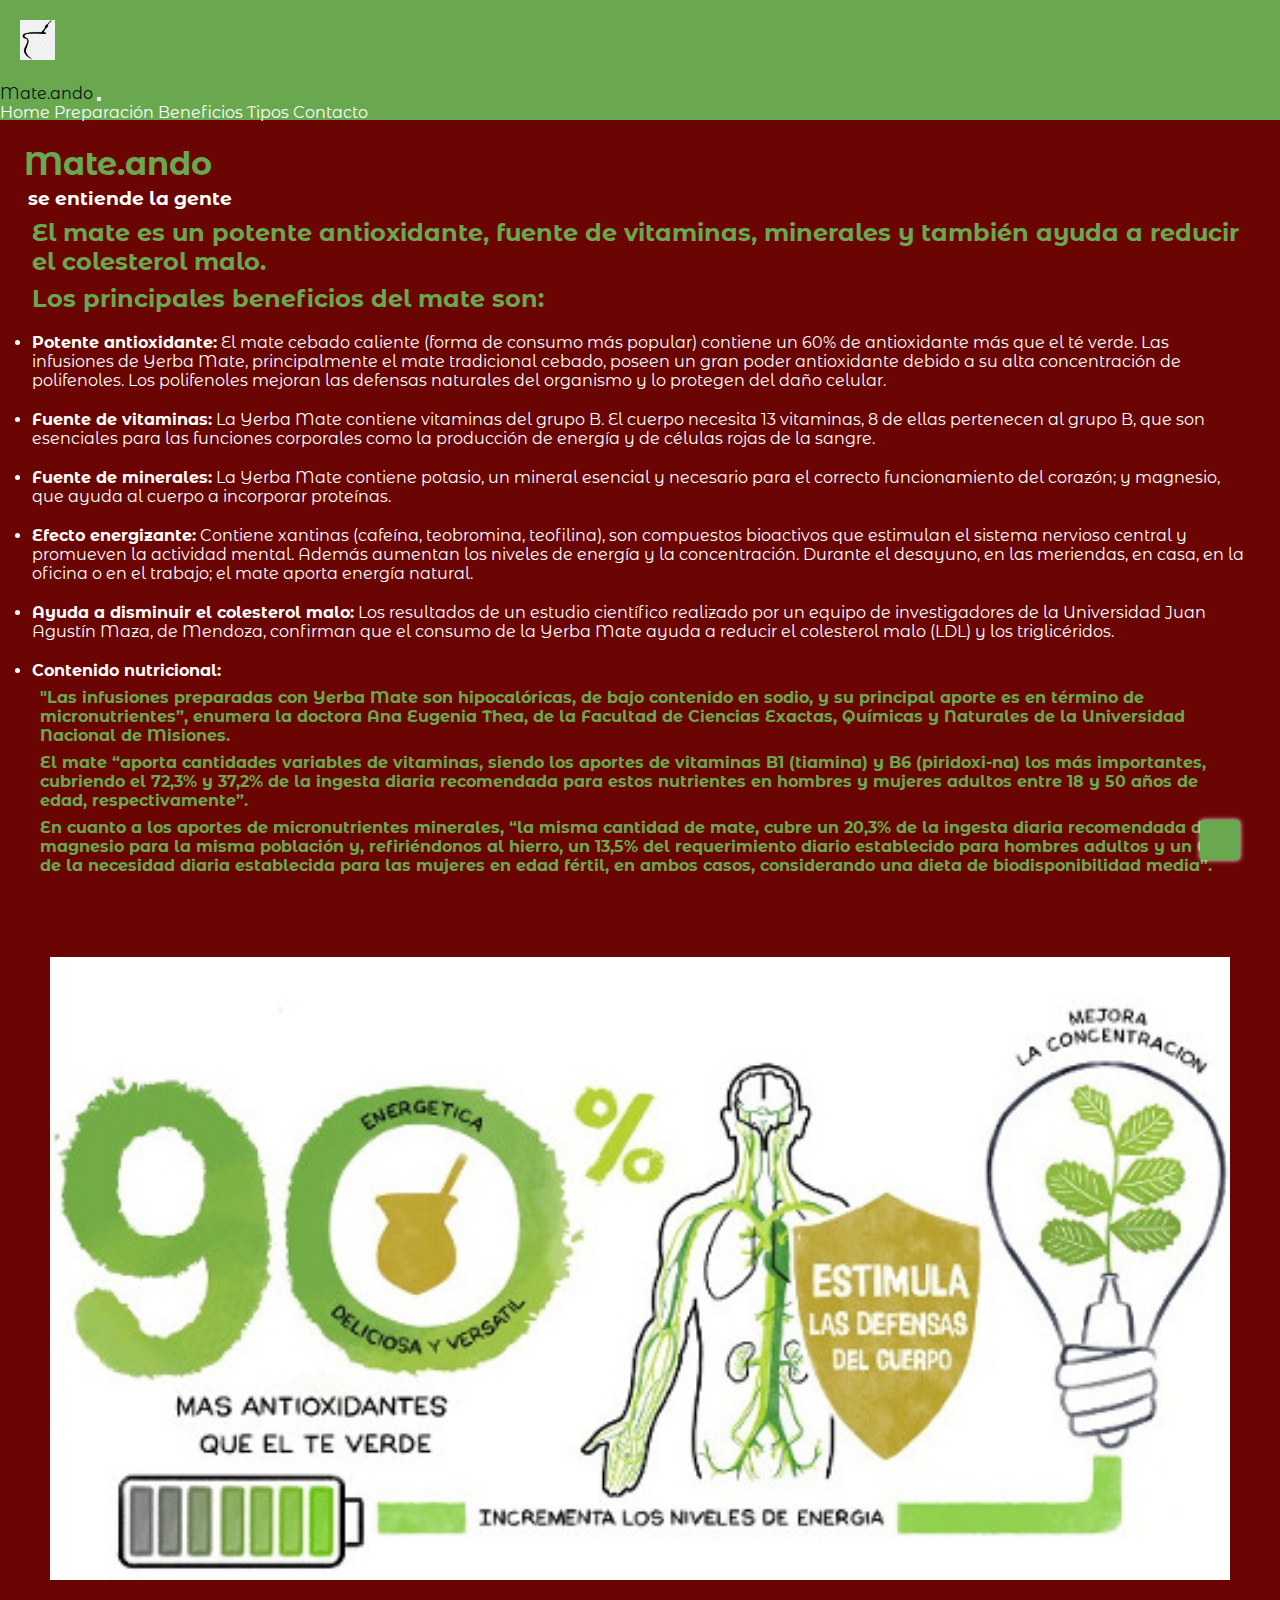
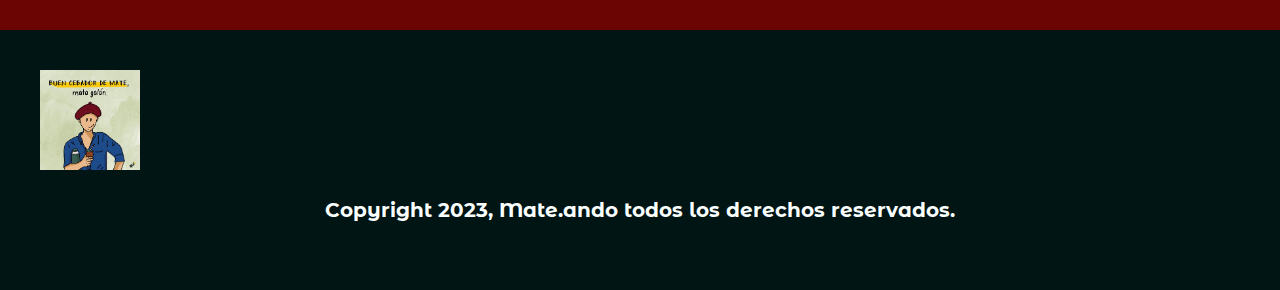
==== Page/beneficios.html @ 3c34174a "subiendo el  bs arreglado con sus links" ====
<!DOCTYPE html>
<html lang="es">

<head>
    <meta charset="UTF-8">
    <meta name="viewport" content="width=device-width, initial-scale=1.0">
    <title>Beneficios</title>
    <link rel="shortcut icon" href="multimdia/iconomate.png" type="image/x-icon">
    <link rel="stylesheet" href="https://cdnjs.cloudflare.com/ajax/libs/font-awesome/6.4.0/css/all.min.css"
        integrity="sha512-iecdLmaskl7CVkqkXNQ/ZH/XLlvWZOJyj7Yy7tcenmpD1ypASozpmT/E0iPtmFIB46ZmdtAc9eNBvH0H/ZpiBw=="
        crossorigin="anonymous" referrerpolicy="no-referrer" />
    <link rel="preconnect" href="https://fonts.googleapis.com">
    <link rel="preconnect" href="https://fonts.gstatic.com" crossorigin>
    <link href="https://fonts.googleapis.com/css2?family=Genos:ital,wght@1,600&family=Montserrat+Alternates:ital,wght@0,400;0,500;0,600;1,800&display=swap"
        rel="stylesheet">
        <!-- bs inicia-->
    <link rel="stylesheet" href="https://cdn.jsdelivr.net/npm/bootstrap@4.6.2/dist/css/bootstrap.min.css"
    integrity="sha384-xOolHFLEh07PJGoPkLv1IbcEPTNtaed2xpHsD9ESMhqIYd0nLMwNLD69Npy4HI+N" crossorigin="anonymous">
        <!-- bs fin-->
    <link rel="stylesheet" href="../estilos.css">
</head>

<body>
    <header>
        <nav class="navbar navbar-expand-md navbar-dark">
            <!-- Brand -->
            <a class="navbar-brand" href="#">
                <aside>
                    <img src="../multimdia/iconomate.png" alt="dibujo de mate abstracto">
                </aside>
                <span>Mate.ando</span>
            </a>
            <!-- Toggler/collapsibe Button -->
            <button class="navbar-toggler" type="button" data-toggle="collapse" data-target="#collapsibleNavbar">
                <span class="navbar-toggler-icon"></span>
            </button>
            <!-- Navbar links -->
            <div class="collapse navbar-collapse d-flex justify-content-end" id="collapsibleNavbar ">
                <ul class="navbar-nav">
                    <li class="nav-item">
                        <a class="nav-link" href="../index.html">Home</a>
                    </li>
                    <li class="nav-item">
                        <a class="nav-link" href="./preparacion.html">Preparación</a>
                    </li>
                    <li class="nav-item">
                        <a class="nav-link" href="#">Beneficios</a>
                    </li>
                    <li class="nav-item">
                        <a class="nav-link" href="./tiposdeyerbas.html">Tipos</a>
                    </li>
                    <li class="nav-item">
                        <a class="nav-link" href="./contacto.html">Contacto</a>
                    </li>
                </ul>
            </div>
        </nav>
    </header>
    <main>
        <div class="call">
            <h1>Mate.ando</h1>
            <h3>se entiende la gente</h3>
            <div class="consejos">
                <p>El mate es un potente antioxidante, fuente de vitaminas, minerales y también ayuda a reducir el
                    colesterol malo.</p>
                <p>Los principales beneficios del mate son:</p>
            </div>
            <ul>
                <li> <span>Potente antioxidante:</span>
                    El mate cebado caliente (forma de consumo más popular) contiene un 60% de antioxidante más que el té
                    verde.
                    Las infusiones de Yerba Mate, principalmente el mate tradicional cebado, poseen un gran poder
                    antioxidante debido a su alta concentración de polifenoles.
                    Los polifenoles mejoran las defensas naturales del organismo y lo protegen del daño celular.</li>
                <li><span>Fuente de vitaminas:</span>
                    La Yerba Mate contiene vitaminas del grupo B.
                    El cuerpo necesita 13 vitaminas, 8 de ellas pertenecen al grupo B, que son esenciales para las
                    funciones corporales como la producción de energía y de células rojas de la sangre.</li>
                <li><span>Fuente de minerales:</span>
                    La Yerba Mate contiene potasio, un mineral esencial y necesario para el correcto funcionamiento del
                    corazón; y magnesio, que ayuda al cuerpo a incorporar proteínas.</li>
                <li><span>Efecto energizante:</span>
                    Contiene xantinas (cafeína, teobromina, teofilina), son compuestos bioactivos que estimulan el
                    sistema nervioso central y promueven la actividad mental. Además aumentan los niveles de energía y
                    la concentración.
                    Durante el desayuno, en las meriendas, en casa, en la oficina o en el trabajo; el mate aporta
                    energía natural.</li>
                <li><span>Ayuda a disminuir el colesterol malo:</span>
                    Los resultados de un estudio científico realizado por un equipo de investigadores de la Universidad
                    Juan Agustín Maza, de Mendoza, confirman que el consumo de la Yerba Mate ayuda a reducir el
                    colesterol malo (LDL) y los triglicéridos.</li>
                <li><span>Contenido nutricional:</span>
                    <p>"Las infusiones preparadas con Yerba Mate son hipocalóricas, de bajo contenido en sodio, y su
                        principal aporte es en término de micronutrientes”, enumera la doctora Ana Eugenia Thea, de la
                        Facultad de Ciencias Exactas, Químicas y Naturales de la Universidad Nacional de Misiones.</p>

                    <p>El mate “aporta cantidades variables de vitaminas, siendo los aportes de vitaminas B1 (tiamina) y
                        B6 (piridoxi-na) los más importantes, cubriendo el 72,3% y 37,2% de la ingesta diaria
                        recomendada para estos nutrientes en hombres y mujeres adultos entre 18 y 50 años de edad,
                        respectivamente”.</p>

                    <p>En cuanto a los aportes de micronutrientes minerales, “la misma cantidad de mate, cubre un 20,3%
                        de la ingesta diaria recomendada de magnesio para la misma población y, refiriéndonos al hierro,
                        un 13,5% del requerimiento diario establecido para hombres adultos y un 6,2% de la necesidad
                        diaria establecida para las mujeres en edad fértil, en ambos casos, considerando una dieta de
                        biodisponibilidad media”.</p>
                </li>
            </ul>
        </div>
        <img class="ben" src="../multimdia/beneficios-del-mate.jpeg" alt="">
    </main>
    <footer class="container-fluid">
        <div class="row">
            <div class="col-sm-12">
                <aside>
                    <img src="../multimdia/mateando1.jpg" alt=""><p>Copyright 2023, Mate.ando todos los derechos reservados.</p>
                <div class="redes">
                    <i class="fa-brands fa-facebook-f"></i>
                    <i class="fa-brands fa-instagram"></i>
                    <i class="fa-brands fa-twitter"></i>
                </div>
            </aside>
            </div>
        </div>
    </footer>
    <a href="#" class="subir">
        <i class="fa-solid fa-chevron-up"></i>
    </a>
    <script src="https://cdn.jsdelivr.net/npm/jquery@3.5.1/dist/jquery.slim.min.js"
    integrity="sha384-DfXdz2htPH0lsSSs5nCTpuj/zy4C+OGpamoFVy38MVBnE+IbbVYUew+OrCXaRkfj"
    crossorigin="anonymous"></script>
    <script src="https://cdn.jsdelivr.net/npm/popper.js@1.16.1/dist/umd/popper.min.js"
    integrity="sha384-9/reFTGAW83EW2RDu2S0VKaIzap3H66lZH81PoYlFhbGU+6BZp6G7niu735Sk7lN"
    crossorigin="anonymous"></script>
    <script src="https://cdn.jsdelivr.net/npm/bootstrap@4.6.2/dist/js/bootstrap.min.js"
    integrity="sha384-+sLIOodYLS7CIrQpBjl+C7nPvqq+FbNUBDunl/OZv93DB7Ln/533i8e/mZXLi/P+"
    crossorigin="anonymous"></script>
</body>

</html>
---- estilos.css ----
*{
    margin: 0;
    padding: 0;
    box-sizing: border-box;
    font-family: 'Montserrat Alternates', sans-serif;
}
html{
    scroll-behavior: smooth;
}

header{
    height: 120px;
    background-color: #6aa84f;
    
}

nav aside img{
    height: 80px;
    padding: 20px;
    width: auto;
    background-color: #6aa84f;
    color:#6aa84f;
}

.logo{
    float: left;
    font-weight: bold;
    color: #001514;
    font-size: 32px;
}

.logo span{
    color: #fbfffe;
}

.navbar{
    float: all;
    height: 120px;
    background-color: #6aa84f;
}

.navbar ul{
    list-style: none;
}

.navbar ul li{
    display: inline-block;
}

.navbar a{
    text-decoration: none;
    color: #fbfffe;
    font-size: 16px;
}

.navbar a:hover{
    color: #001514 !important;
}

.nav-link{
    color: #fbfffe !important;
}

main{
    background-color: #6b0504;
    display: flex;
    flex-direction: column;
    
}


h2{
    background-color: rgb(107, 5, 0.2);
    color: #6aa84f;
    text-align: center;
    padding: 20px;
    margin-bottom: 0;
    font-size: bolder;
}

.nright{
    background-color: rgb(107, 5, 0.2);
    color: #fbfffe;
    font-size: 20px;
    text-align: center;
    height:auto;
        
}

.nleft{
    background-color: #fbfffe;
    image-resolution: 50%;
}

.p1nleft{
    background-image: url(multimdia/prepararmate_1.png);
    background-repeat: no-repeat;
    background-position: center;
    background-size: 50%;
    padding: 0;
}
.p2nleft{
    background-image: url(multimdia/prepararmate_2.png);
    background-repeat: no-repeat;
    background-position: center;
    background-size: 50%;
}
.p3nleft{
    background-image: url(multimdia/prepararmate_3.png);
    background-repeat: no-repeat;
    background-position: center;
    background-size: 50%;
    padding: 0;
}
.p4nleft{
    background-image: url(multimdia/prepararmate_4.png);
    background-repeat: no-repeat;
    background-position: center;
    background-size: 50%;
    padding: 0;
}
.p5nleft{
    background-image: url(multimdia/prepararmate_5.png);
    background-repeat: no-repeat;
    background-position: center;
    background-size: 50%;
    padding: 0;
}
.p6nleft{
    background-image: url(multimdia/prepararmate_6.png);
    background-repeat: no-repeat;
    background-position: center;
    background-size: 50%;
    padding: 0;
}

.video{
    width: auto;
    height: auto;
    border: none !important;
    background: #fff !important;
    padding: .9em!important;
    margin: 2%!important;
    align-content: center;
    
}

.ben{
    align-items: center;
    max-width: 100%;
    height: 20%;
    display: block;
    justify-content: center;
    text-align: center;
    margin: 50px;
}

.call{
    width: 100%;
    color: #fbfffe;
    padding: 24px;
}

h1{
    color: #6aa84f;
    bottom: 10px;
}

h3{
    margin: 4px;
    color: #fbfffe;
}

.consejos{
    font-size: 24px;
}

.consejos h2{
    text-align: center;
    margin: 24px;
}

p{
    margin: 8px;
    color: #6aa84f;
    font-weight: bold;
}

.call ol li{
    margin: 8px;
    font-style: italic;
}

.call img{
    width: 75%;
    margin: 20px;
    display: block;
    border-radius: 4px;
}

.call ul li{
    margin: 8px;
    text-size-adjust: 10px;
    margin-top: 20px;
}

.call ul li span{
    font-weight: bold;
}
.sub1{
    color: #6aa84f;
    background-color: #6b0504;
    text-align: center;
    padding-bottom: 20px;
    
}



section h2{
    font-weight: bold;
    text-align: center;
    color: #fbfffe;
    margin: 24px;
}
section ul{
    color: #fbfffe;
    margin: 40px;
    
}

section ul li{
    margin: 16px;
    width: 150%;
    padding: 4px;
}
section ul li span{
    font-weight: bold;
}

form{
    max-width: 400px;
    margin: 20% auto;
}

label{
    display: block;
    margin-top: 10px;
    font-weight: bold;
}

input[type="text"],

input[type="email"],

textarea{
    width: 60%;
    padding: 8px;
    margin-top: 5px;
    margin-bottom: 10px;
    border: 1px solid #001514;
    border-radius: 4px;
}

input[type="submit"]{
    display: block;
    width: 80%;
    padding: 10px;
    background-color: #001514;
    color: #fbfffe;
    border: none;
    border-radius: 4px;
    cursor: pointer;
}

input[type="submit"] {
    background-color: #001514;
    
}

.required{
    color: #6b0504;
}

footer{
    background-color: #001514;
    color: #fbfffe;
    padding: 40px;
    font-size: 20px;
    
}

footer aside img{
    height: 100px;
    display: flex;
}

footer p{
    text-align: center;
    color: #fbfffe;
    padding: 20px;
    font-size: 20px;
    
}
.redes{
    color: #6aa84f;
    font-size: 40px;
    letter-spacing: 12px;
    display: flex;
    justify-content: center;
    align-items: center;
}
.subir{
    height: 40px;
    width: 40px;
    background-color: #6aa84f;
    color: #001514;
    position: fixed;
    right: 40px;
    bottom: 40px;
    font-size: 25px;
    text-align: center;
    line-height: 40px;
    box-shadow: 0 0 5px #fbfffe;
    border-radius: 4px;
}

@media only screen and (min-width: 0) and (max-width: 767px){
    .navbar-collapse{
        background-color: #6aa84f;
        display: flex;
        justify-content: left !important;
    }
}
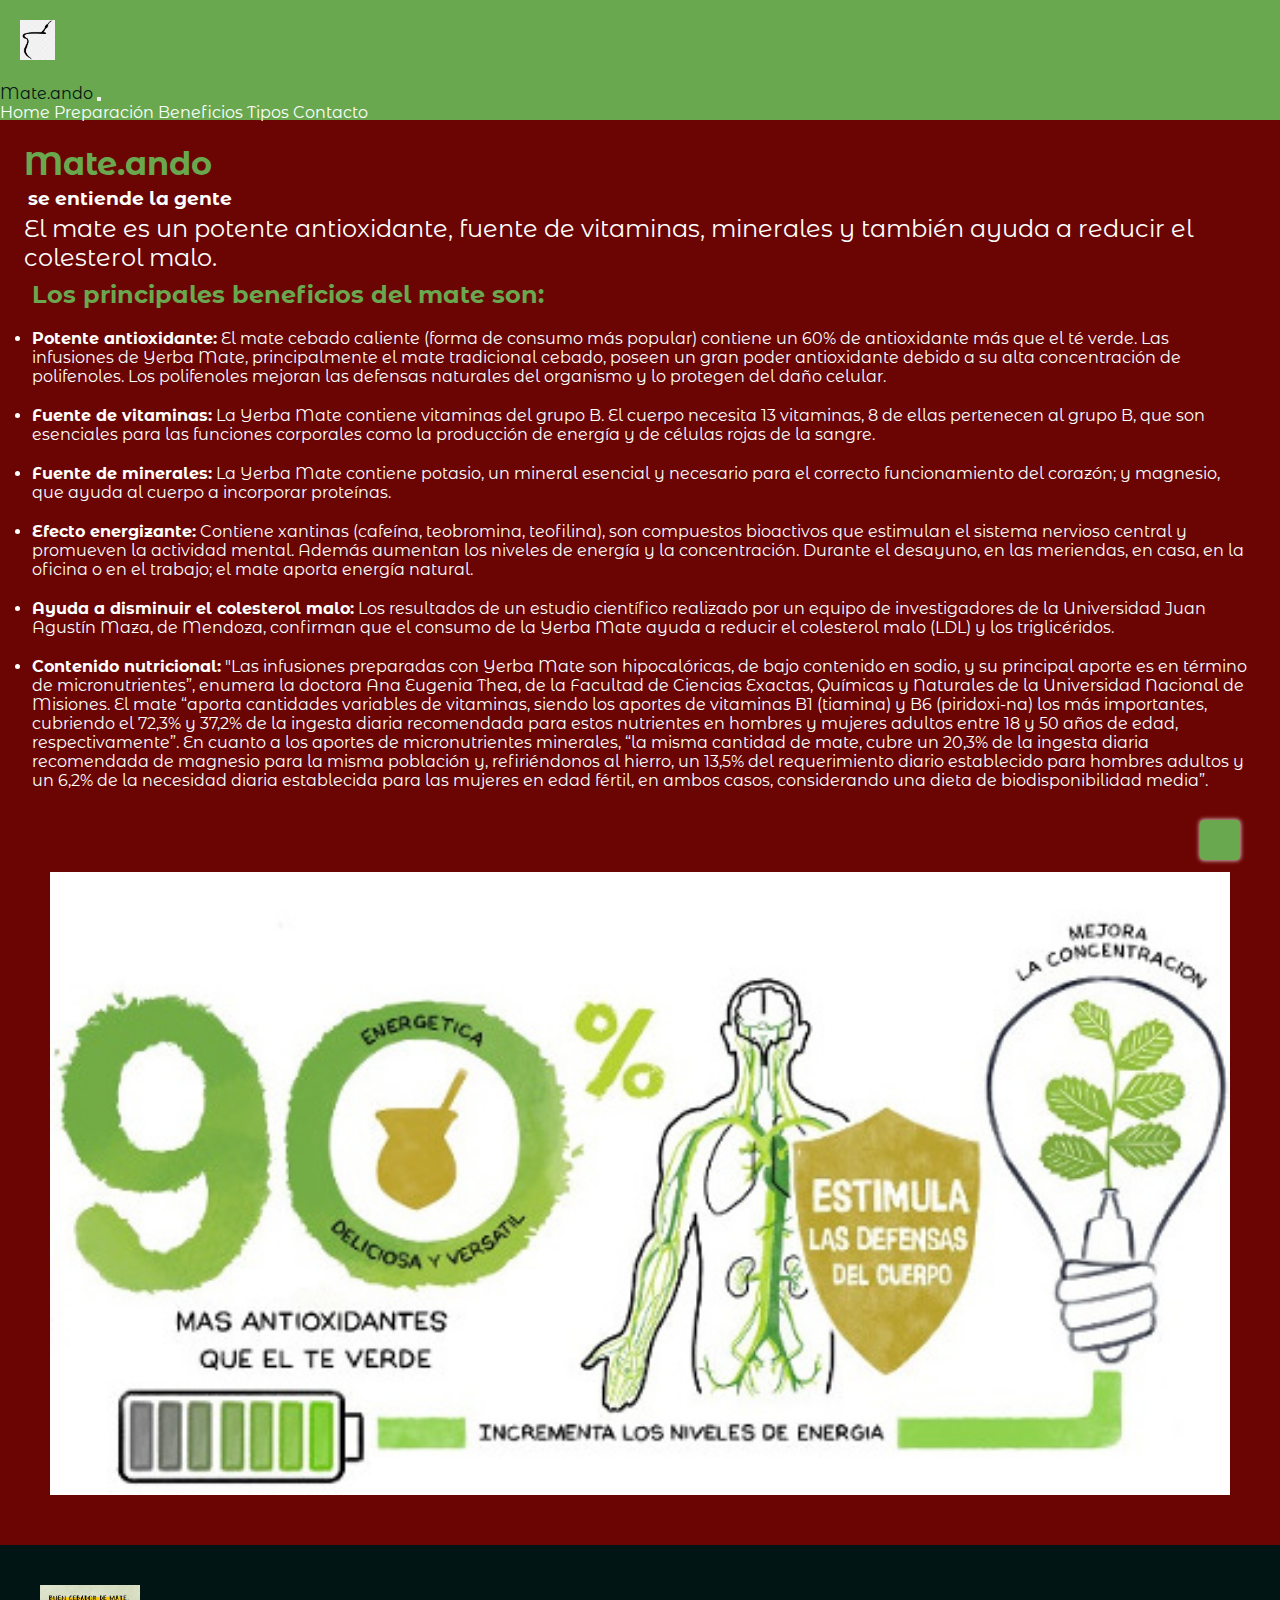
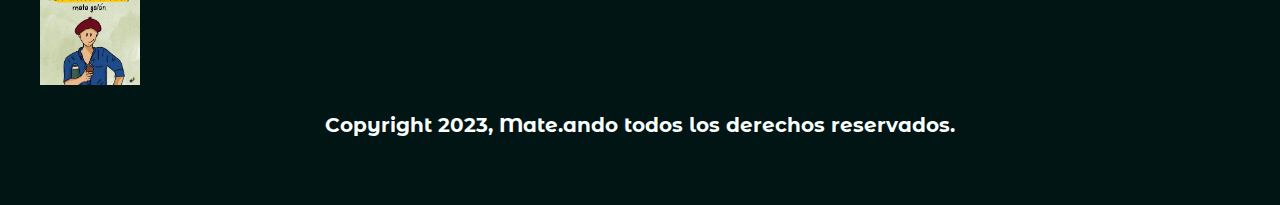
==== commit effb40fd: "corrigiendo el codigo" ====
--- a/Page/beneficios.html
+++ b/Page/beneficios.html
@@ -61,8 +61,8 @@
             <h1>Mate.ando</h1>
             <h3>se entiende la gente</h3>
             <div class="consejos">
-                <p>El mate es un potente antioxidante, fuente de vitaminas, minerales y también ayuda a reducir el
-                    colesterol malo.</p>
+                El mate es un potente antioxidante, fuente de vitaminas, minerales y también ayuda a reducir el
+                    colesterol malo.
                 <p>Los principales beneficios del mate son:</p>
             </div>
             <ul>
@@ -90,20 +90,20 @@
                     Juan Agustín Maza, de Mendoza, confirman que el consumo de la Yerba Mate ayuda a reducir el
                     colesterol malo (LDL) y los triglicéridos.</li>
                 <li><span>Contenido nutricional:</span>
-                    <p>"Las infusiones preparadas con Yerba Mate son hipocalóricas, de bajo contenido en sodio, y su
+                    "Las infusiones preparadas con Yerba Mate son hipocalóricas, de bajo contenido en sodio, y su
                         principal aporte es en término de micronutrientes”, enumera la doctora Ana Eugenia Thea, de la
-                        Facultad de Ciencias Exactas, Químicas y Naturales de la Universidad Nacional de Misiones.</p>
+                        Facultad de Ciencias Exactas, Químicas y Naturales de la Universidad Nacional de Misiones.
 
-                    <p>El mate “aporta cantidades variables de vitaminas, siendo los aportes de vitaminas B1 (tiamina) y
+                    El mate “aporta cantidades variables de vitaminas, siendo los aportes de vitaminas B1 (tiamina) y
                         B6 (piridoxi-na) los más importantes, cubriendo el 72,3% y 37,2% de la ingesta diaria
                         recomendada para estos nutrientes en hombres y mujeres adultos entre 18 y 50 años de edad,
-                        respectivamente”.</p>
+                        respectivamente”.
 
-                    <p>En cuanto a los aportes de micronutrientes minerales, “la misma cantidad de mate, cubre un 20,3%
+                    En cuanto a los aportes de micronutrientes minerales, “la misma cantidad de mate, cubre un 20,3%
                         de la ingesta diaria recomendada de magnesio para la misma población y, refiriéndonos al hierro,
                         un 13,5% del requerimiento diario establecido para hombres adultos y un 6,2% de la necesidad
                         diaria establecida para las mujeres en edad fértil, en ambos casos, considerando una dieta de
-                        biodisponibilidad media”.</p>
+                        biodisponibilidad media”.
                 </li>
             </ul>
         </div>
--- a/estilos.css
+++ b/estilos.css
@@ -97,41 +97,42 @@
     background-repeat: no-repeat;
     background-position: center;
     background-size: 50%;
-    padding: 0;
+    padding: 50px;
 }
 .p2nleft{
     background-image: url(multimdia/prepararmate_2.png);
     background-repeat: no-repeat;
     background-position: center;
     background-size: 50%;
+    padding: 50px;
 }
 .p3nleft{
     background-image: url(multimdia/prepararmate_3.png);
     background-repeat: no-repeat;
     background-position: center;
     background-size: 50%;
-    padding: 0;
+    padding: 50px;
 }
 .p4nleft{
     background-image: url(multimdia/prepararmate_4.png);
     background-repeat: no-repeat;
     background-position: center;
     background-size: 50%;
-    padding: 0;
+    padding: 50px;
 }
 .p5nleft{
     background-image: url(multimdia/prepararmate_5.png);
     background-repeat: no-repeat;
     background-position: center;
     background-size: 50%;
-    padding: 0;
+    padding: 50px;
 }
 .p6nleft{
     background-image: url(multimdia/prepararmate_6.png);
     background-repeat: no-repeat;
     background-position: center;
     background-size: 50%;
-    padding: 0;
+    padding: 50px;
 }
 
 .video{
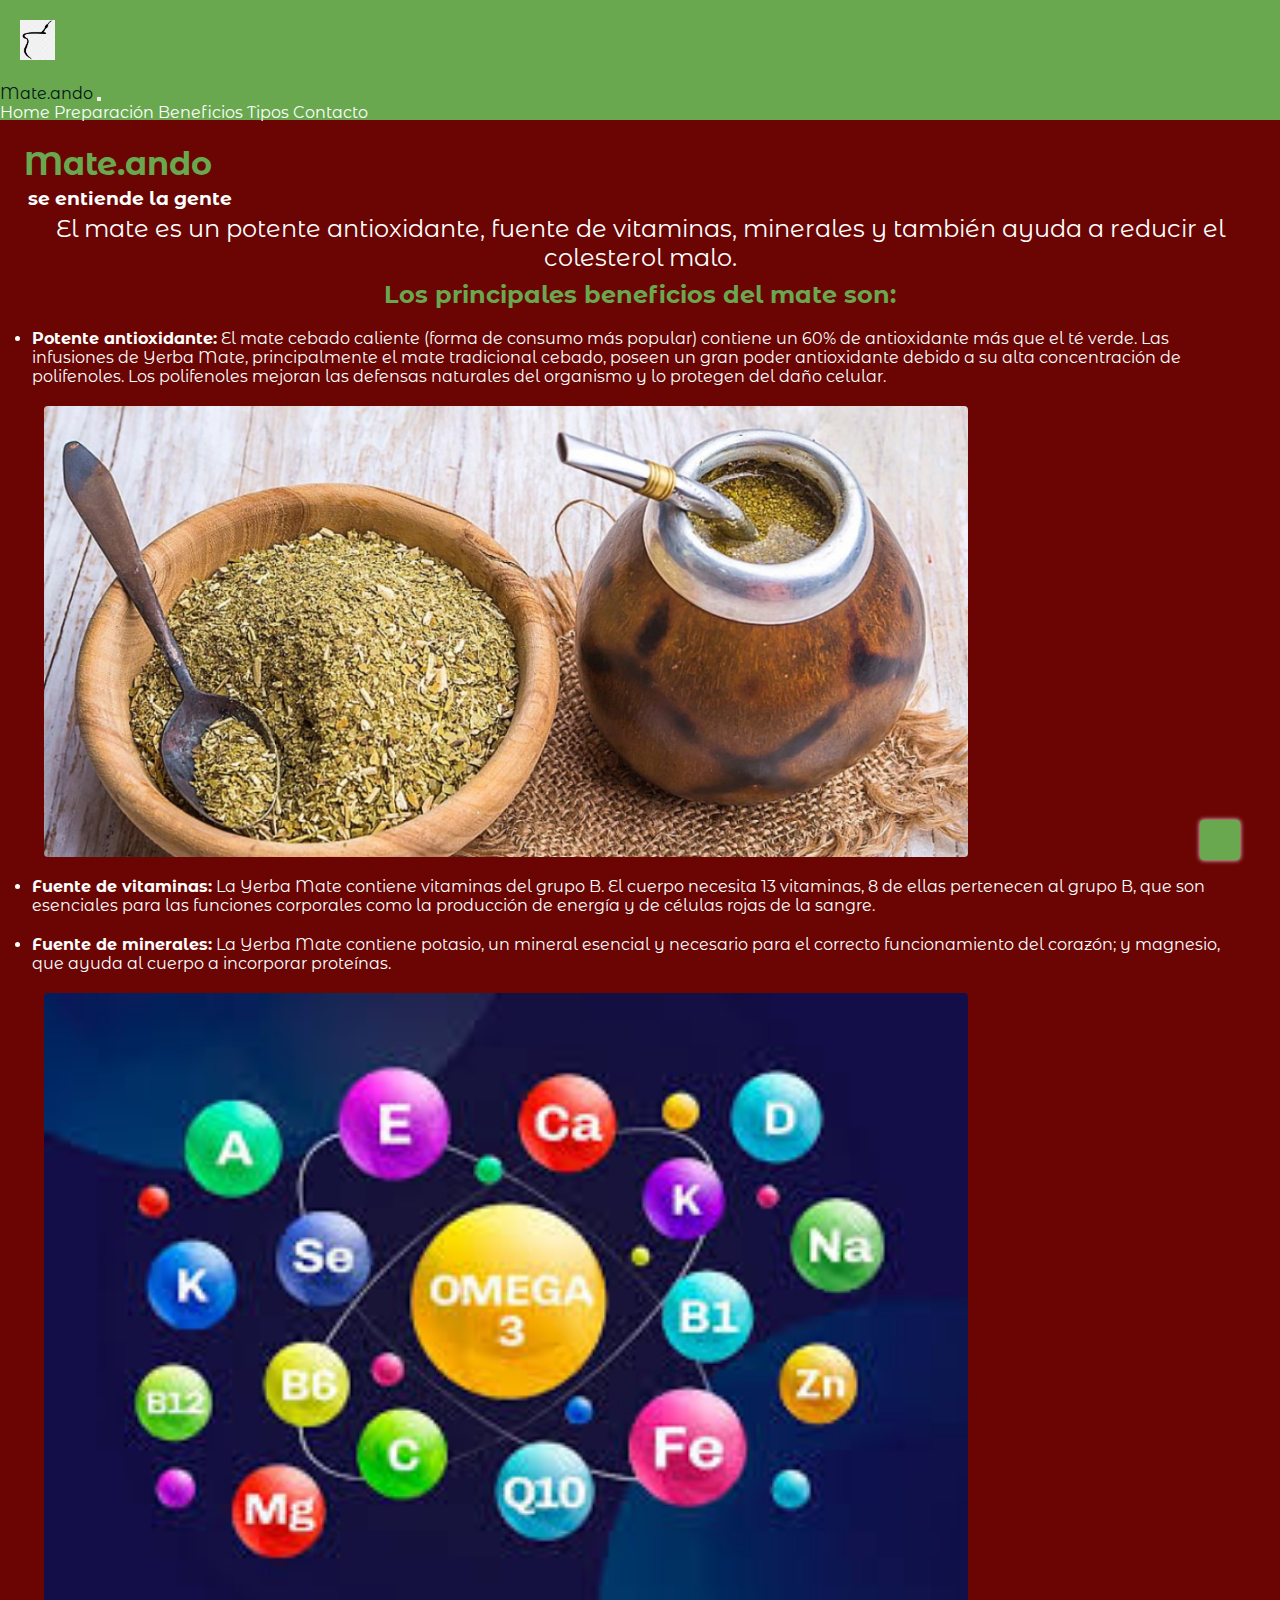
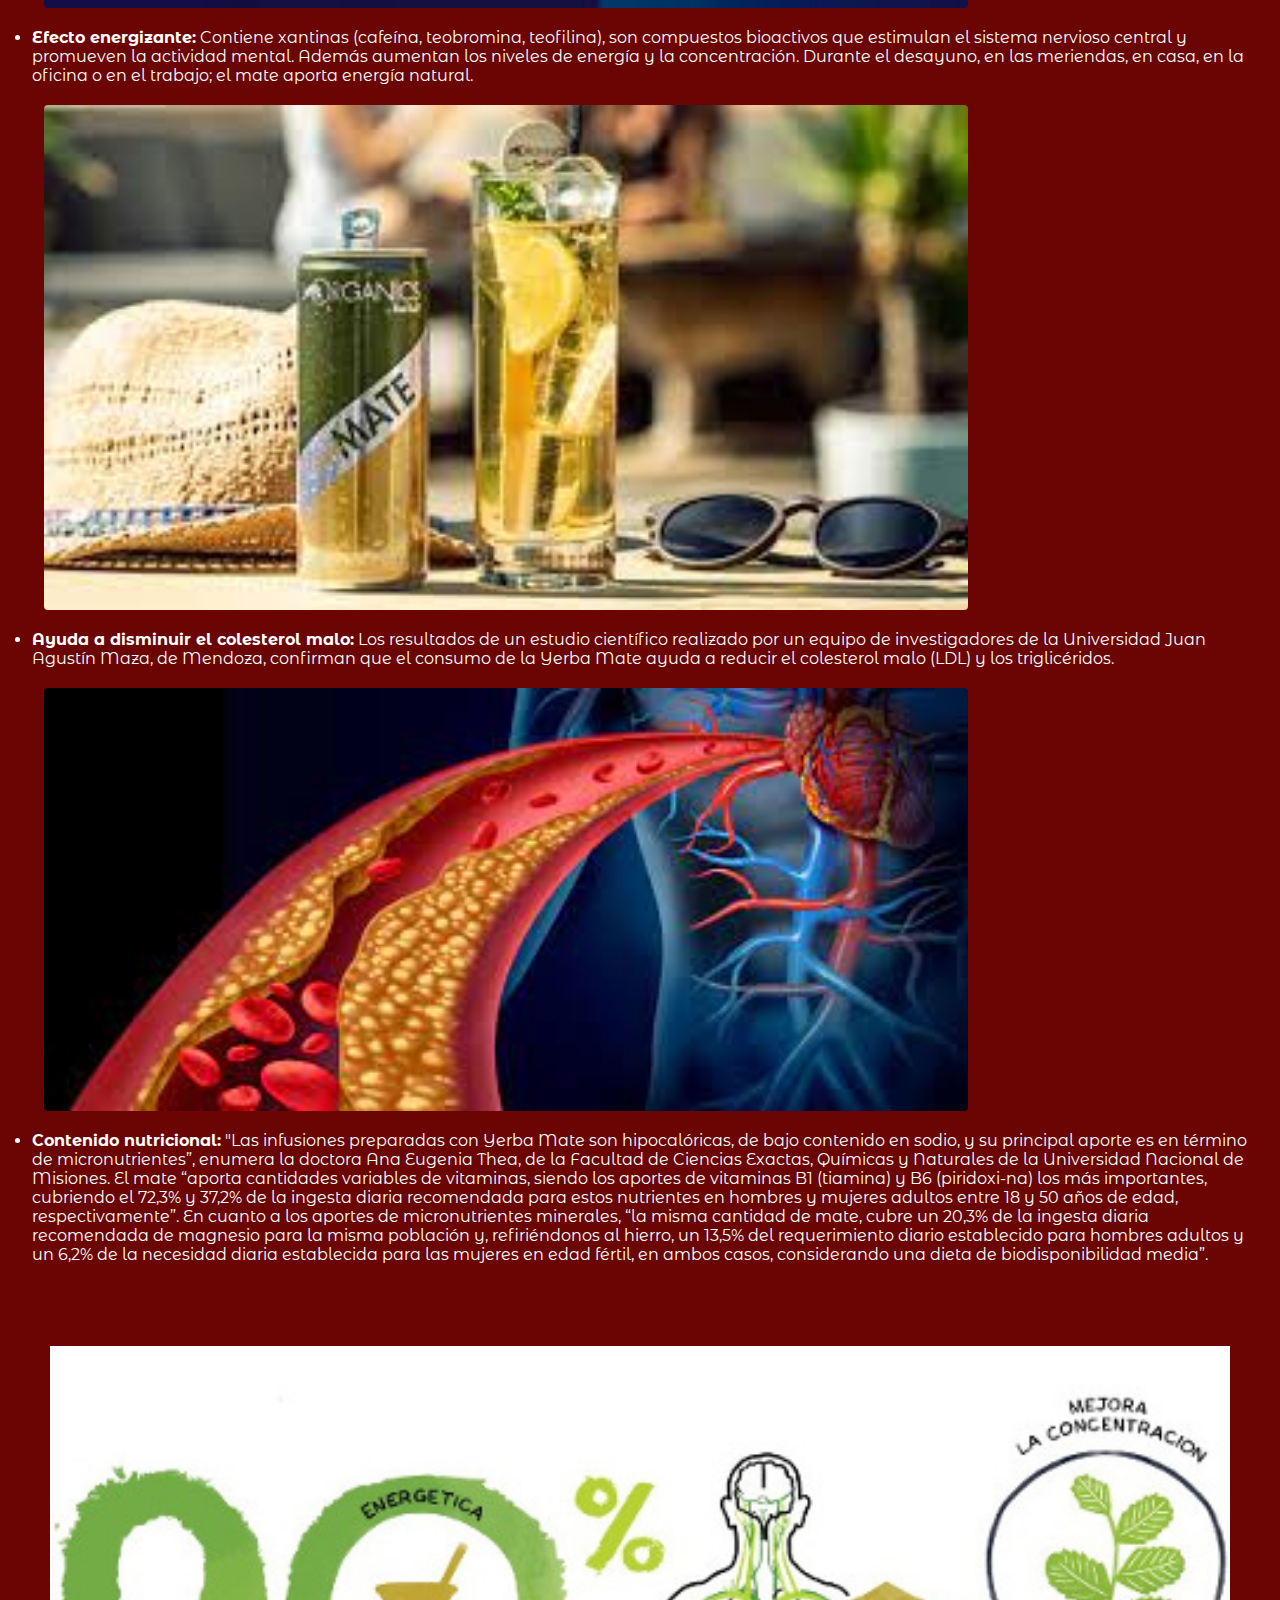
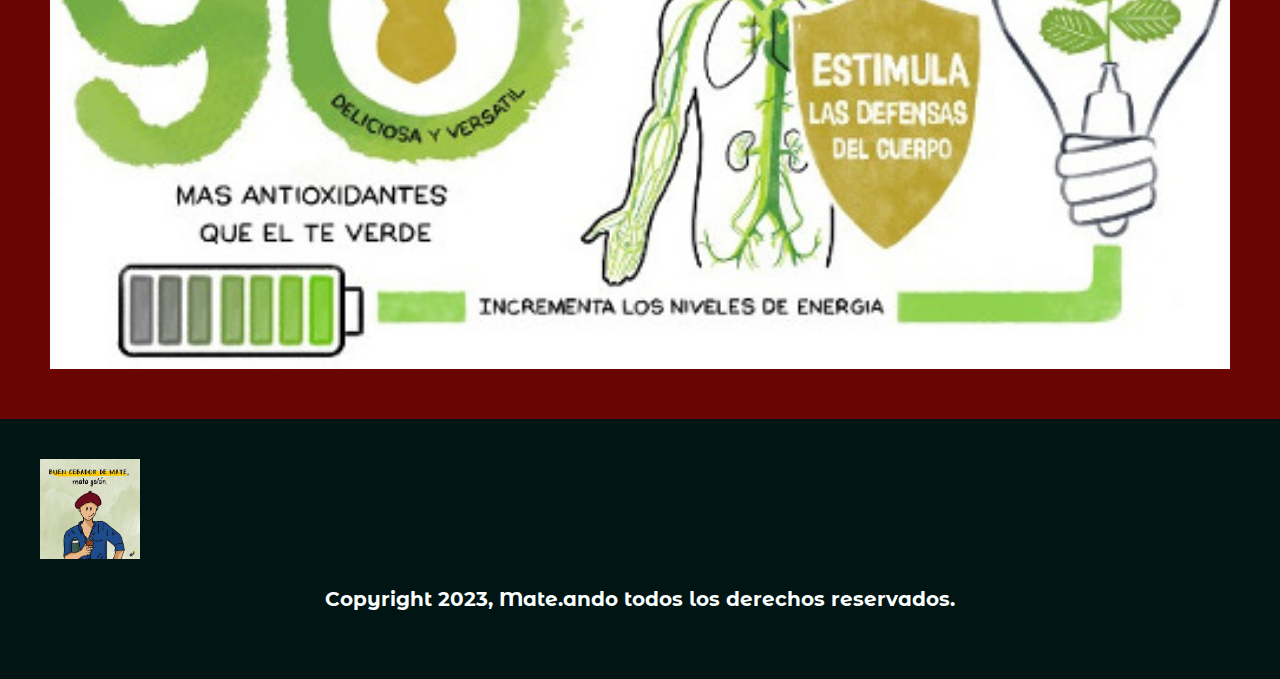
==== commit 7ab25b9c: "solucionando el responsive, menú y agregando imagenes" ====
--- a/Page/beneficios.html
+++ b/Page/beneficios.html
@@ -14,28 +14,31 @@
     <link href="https://fonts.googleapis.com/css2?family=Genos:ital,wght@1,600&family=Montserrat+Alternates:ital,wght@0,400;0,500;0,600;1,800&display=swap"
         rel="stylesheet">
         <!-- bs inicia-->
-    <link rel="stylesheet" href="https://cdn.jsdelivr.net/npm/bootstrap@4.6.2/dist/css/bootstrap.min.css"
-    integrity="sha384-xOolHFLEh07PJGoPkLv1IbcEPTNtaed2xpHsD9ESMhqIYd0nLMwNLD69Npy4HI+N" crossorigin="anonymous">
+        <link rel="stylesheet" href="https://cdn.jsdelivr.net/npm/bootstrap@4.6.2/dist/css/bootstrap.min.css"
+        integrity="sha384-xOolHFLEh07PJGoPkLv1IbcEPTNtaed2xpHsD9ESMhqIYd0nLMwNLD69Npy4HI+N" crossorigin="anonymous">
         <!-- bs fin-->
     <link rel="stylesheet" href="../estilos.css">
 </head>
 
 <body>
     <header>
-        <nav class="navbar navbar-expand-md navbar-dark">
+        <nav class="navbar navbar-expand-md">
             <!-- Brand -->
             <a class="navbar-brand" href="#">
                 <aside>
                     <img src="../multimdia/iconomate.png" alt="dibujo de mate abstracto">
-                </aside>
-                <span>Mate.ando</span>
+                </aside>Mate.ando
             </a>
+
             <!-- Toggler/collapsibe Button -->
             <button class="navbar-toggler" type="button" data-toggle="collapse" data-target="#collapsibleNavbar">
-                <span class="navbar-toggler-icon"></span>
+                <span class="navbar-toggler-icon">
+                    <i class="fa-solid fa-bars"></i>
+                </span>
             </button>
+
             <!-- Navbar links -->
-            <div class="collapse navbar-collapse d-flex justify-content-end" id="collapsibleNavbar ">
+            <div class="collapse navbar-collapse justify-content-end" id="collapsibleNavbar">
                 <ul class="navbar-nav">
                     <li class="nav-item">
                         <a class="nav-link" href="../index.html">Home</a>
@@ -52,6 +55,7 @@
                     <li class="nav-item">
                         <a class="nav-link" href="./contacto.html">Contacto</a>
                     </li>
+
                 </ul>
             </div>
         </nav>
@@ -72,23 +76,31 @@
                     Las infusiones de Yerba Mate, principalmente el mate tradicional cebado, poseen un gran poder
                     antioxidante debido a su alta concentración de polifenoles.
                     Los polifenoles mejoran las defensas naturales del organismo y lo protegen del daño celular.</li>
-                <li><span>Fuente de vitaminas:</span>
+                <img src="../multimdia/antioxidante.jpeg" alt="">
+                
+                    <li><span>Fuente de vitaminas:</span>
                     La Yerba Mate contiene vitaminas del grupo B.
                     El cuerpo necesita 13 vitaminas, 8 de ellas pertenecen al grupo B, que son esenciales para las
                     funciones corporales como la producción de energía y de células rojas de la sangre.</li>
                 <li><span>Fuente de minerales:</span>
                     La Yerba Mate contiene potasio, un mineral esencial y necesario para el correcto funcionamiento del
                     corazón; y magnesio, que ayuda al cuerpo a incorporar proteínas.</li>
+                    <img src="../multimdia/minerales.jpg" alt="">
+
                 <li><span>Efecto energizante:</span>
                     Contiene xantinas (cafeína, teobromina, teofilina), son compuestos bioactivos que estimulan el
                     sistema nervioso central y promueven la actividad mental. Además aumentan los niveles de energía y
                     la concentración.
                     Durante el desayuno, en las meriendas, en casa, en la oficina o en el trabajo; el mate aporta
                     energía natural.</li>
+                    <img src="../multimdia/energizante.jpg" alt="">
+
                 <li><span>Ayuda a disminuir el colesterol malo:</span>
                     Los resultados de un estudio científico realizado por un equipo de investigadores de la Universidad
                     Juan Agustín Maza, de Mendoza, confirman que el consumo de la Yerba Mate ayuda a reducir el
                     colesterol malo (LDL) y los triglicéridos.</li>
+                    <img src="../multimdia/colesterol alta.jpg" alt="">
+
                 <li><span>Contenido nutricional:</span>
                     "Las infusiones preparadas con Yerba Mate son hipocalóricas, de bajo contenido en sodio, y su
                         principal aporte es en término de micronutrientes”, enumera la doctora Ana Eugenia Thea, de la
@@ -127,14 +139,11 @@
         <i class="fa-solid fa-chevron-up"></i>
     </a>
     <script src="https://cdn.jsdelivr.net/npm/jquery@3.5.1/dist/jquery.slim.min.js"
-    integrity="sha384-DfXdz2htPH0lsSSs5nCTpuj/zy4C+OGpamoFVy38MVBnE+IbbVYUew+OrCXaRkfj"
-    crossorigin="anonymous"></script>
-    <script src="https://cdn.jsdelivr.net/npm/popper.js@1.16.1/dist/umd/popper.min.js"
-    integrity="sha384-9/reFTGAW83EW2RDu2S0VKaIzap3H66lZH81PoYlFhbGU+6BZp6G7niu735Sk7lN"
-    crossorigin="anonymous"></script>
-    <script src="https://cdn.jsdelivr.net/npm/bootstrap@4.6.2/dist/js/bootstrap.min.js"
-    integrity="sha384-+sLIOodYLS7CIrQpBjl+C7nPvqq+FbNUBDunl/OZv93DB7Ln/533i8e/mZXLi/P+"
-    crossorigin="anonymous"></script>
+        integrity="sha384-DfXdz2htPH0lsSSs5nCTpuj/zy4C+OGpamoFVy38MVBnE+IbbVYUew+OrCXaRkfj"
+        crossorigin="anonymous"></script>
+    <script src="https://cdn.jsdelivr.net/npm/bootstrap@4.6.2/dist/js/bootstrap.bundle.min.js"
+        integrity="sha384-Fy6S3B9q64WdZWQUiU+q4/2Lc9npb8tCaSX9FK7E8HnRr0Jz8D6OP9dO5Vg3Q9ct"
+        crossorigin="anonymous"></script>
 </body>
 
 </html>--- a/estilos.css
+++ b/estilos.css
@@ -39,6 +39,12 @@
     background-color: #6aa84f;
 }
 
+.navbar-toggler:hover{
+    background-color: #6aa84f;
+    color: #fbfffe;
+    
+}
+
 .navbar ul{
     list-style: none;
 }
@@ -84,13 +90,23 @@
     font-size: 20px;
     text-align: center;
     height:auto;
-        
+    width: 100%;
+    text-align: center;
+    color: #fbfffe;
+    padding: 30px;
+span{
+    font-weight: bold;   
+}
 }
 
 .nleft{
     background-color: #fbfffe;
-    image-resolution: 50%;
-}
+    image-resolution: 100%;
+    object-fit: cover;
+    display: flex;
+    justify-content: center;
+    align-items: center;
+    }
 
 .p1nleft{
     background-image: url(multimdia/prepararmate_1.png);
@@ -136,15 +152,17 @@
 }
 
 .video{
-    width: auto;
+    object-fit: cover;
+    display: flex;
+}
+
+.mapa {
+    width: 100%; 
+    max-width: none; 
     height: auto;
-    border: none !important;
-    background: #fff !important;
-    padding: .9em!important;
-    margin: 2%!important;
-    align-content: center;
-    
-}
+    transition: transform 0.3s ease-in-out;
+}
+
 
 .ben{
     align-items: center;
@@ -174,11 +192,22 @@
 
 .consejos{
     font-size: 24px;
+    text-align: center;
 }
 
 .consejos h2{
     text-align: center;
     margin: 24px;
+}
+
+.consejos img{
+    max-width: 100%;
+    image-rendering: auto;
+    -ms-interpolation-mode: bicubic;
+    max-width: 100%;
+    min-width: auto; 
+    min-height: auto;
+    text-align: center;
 }
 
 p{
@@ -197,6 +226,7 @@
     margin: 20px;
     display: block;
     border-radius: 4px;
+    text-align: center;
 }
 
 .call ul li{
@@ -208,40 +238,36 @@
 .call ul li span{
     font-weight: bold;
 }
+
+.mates{
+    margin: auto;
+    margin-left: 40px;
+    margin-right: 40px;
+    color: #fbfffe;
+}
+
+.mates span{
+    font-weight: bold;
+    padding: 20px;
+    
+}
+
+.mates ul li{
+    margin-top: 20px;
+}
+
 .sub1{
     color: #6aa84f;
     background-color: #6b0504;
     text-align: center;
     padding-bottom: 20px;
-    
-}
-
-
-
-section h2{
-    font-weight: bold;
-    text-align: center;
-    color: #fbfffe;
-    margin: 24px;
-}
-section ul{
-    color: #fbfffe;
-    margin: 40px;
-    
-}
-
-section ul li{
-    margin: 16px;
-    width: 150%;
-    padding: 4px;
-}
-section ul li span{
-    font-weight: bold;
 }
 
 form{
     max-width: 400px;
-    margin: 20% auto;
+    margin: auto;
+    margin-left: 25%;
+    margin-bottom: 30px;
 }
 
 label{
@@ -332,5 +358,10 @@
         display: flex;
         justify-content: left !important;
     }
-}
-
+
+    .nright{
+        width: 100;
+    }
+
+}
+
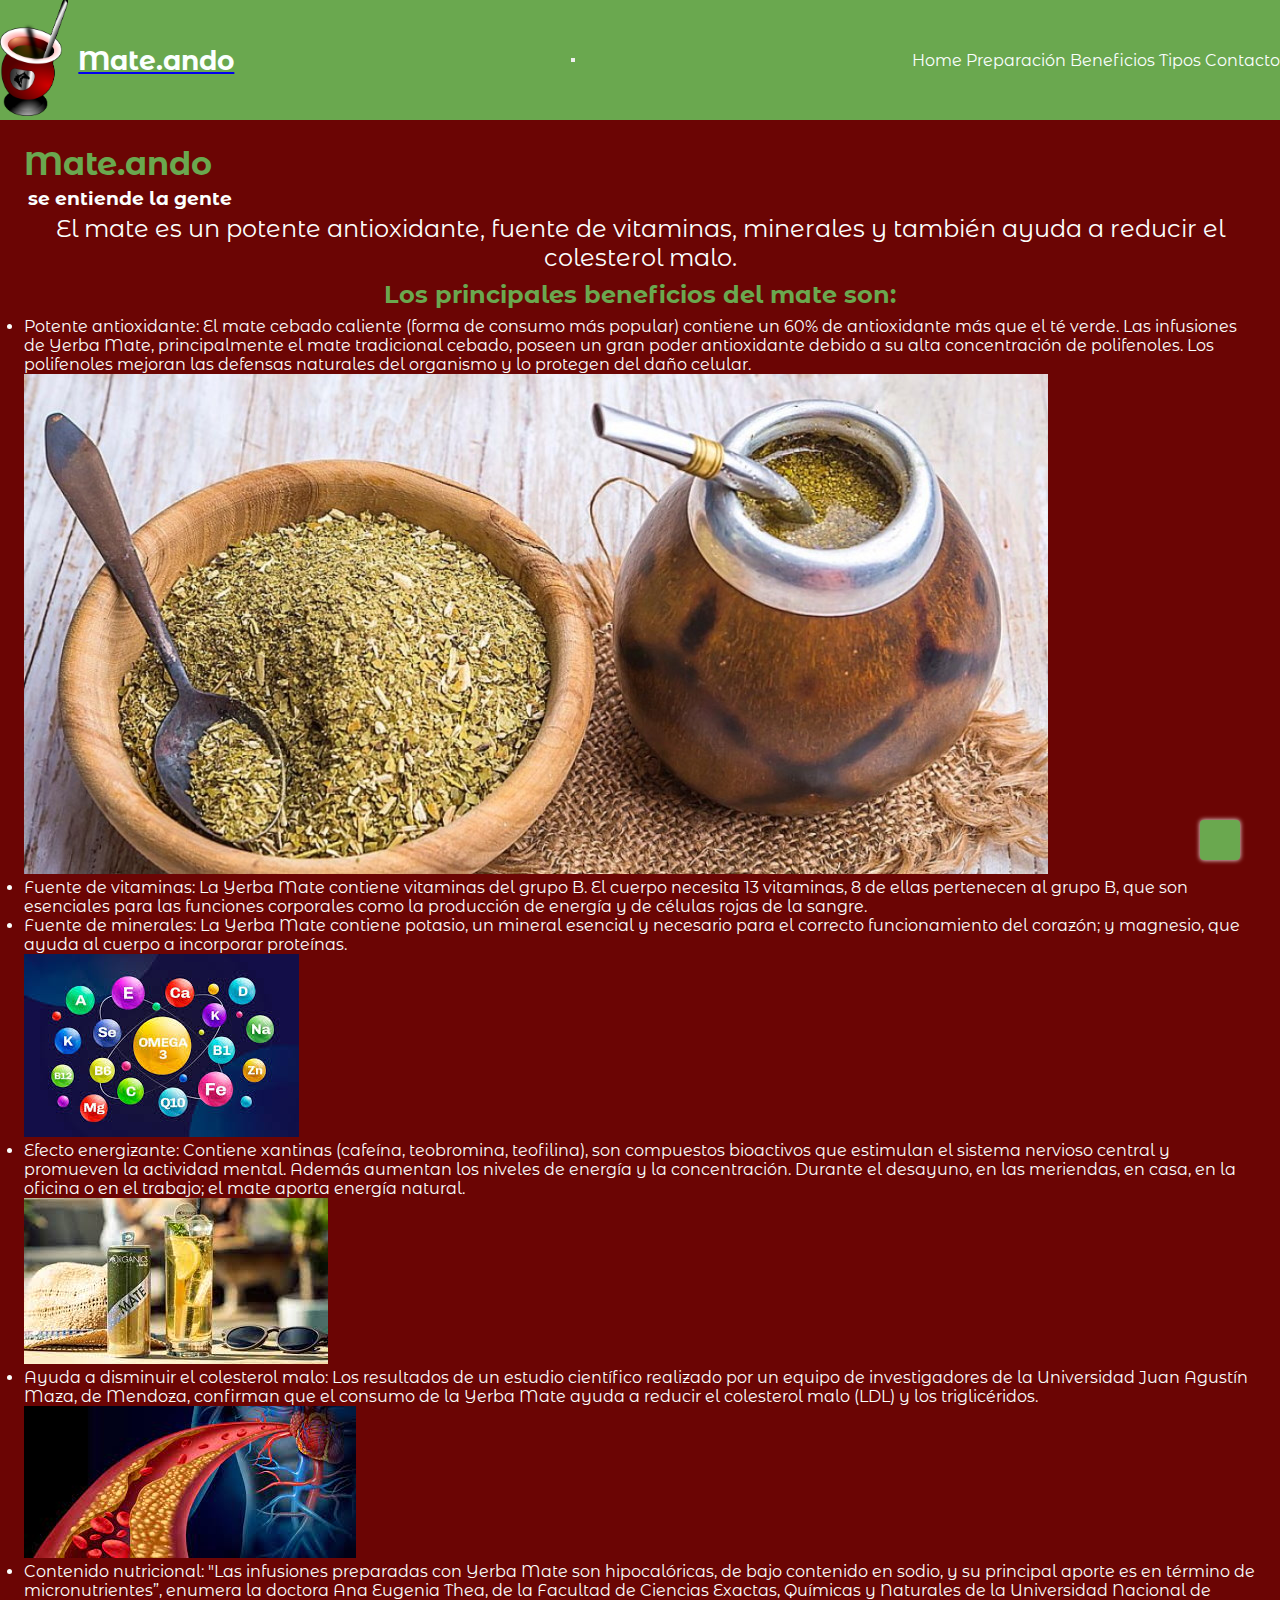
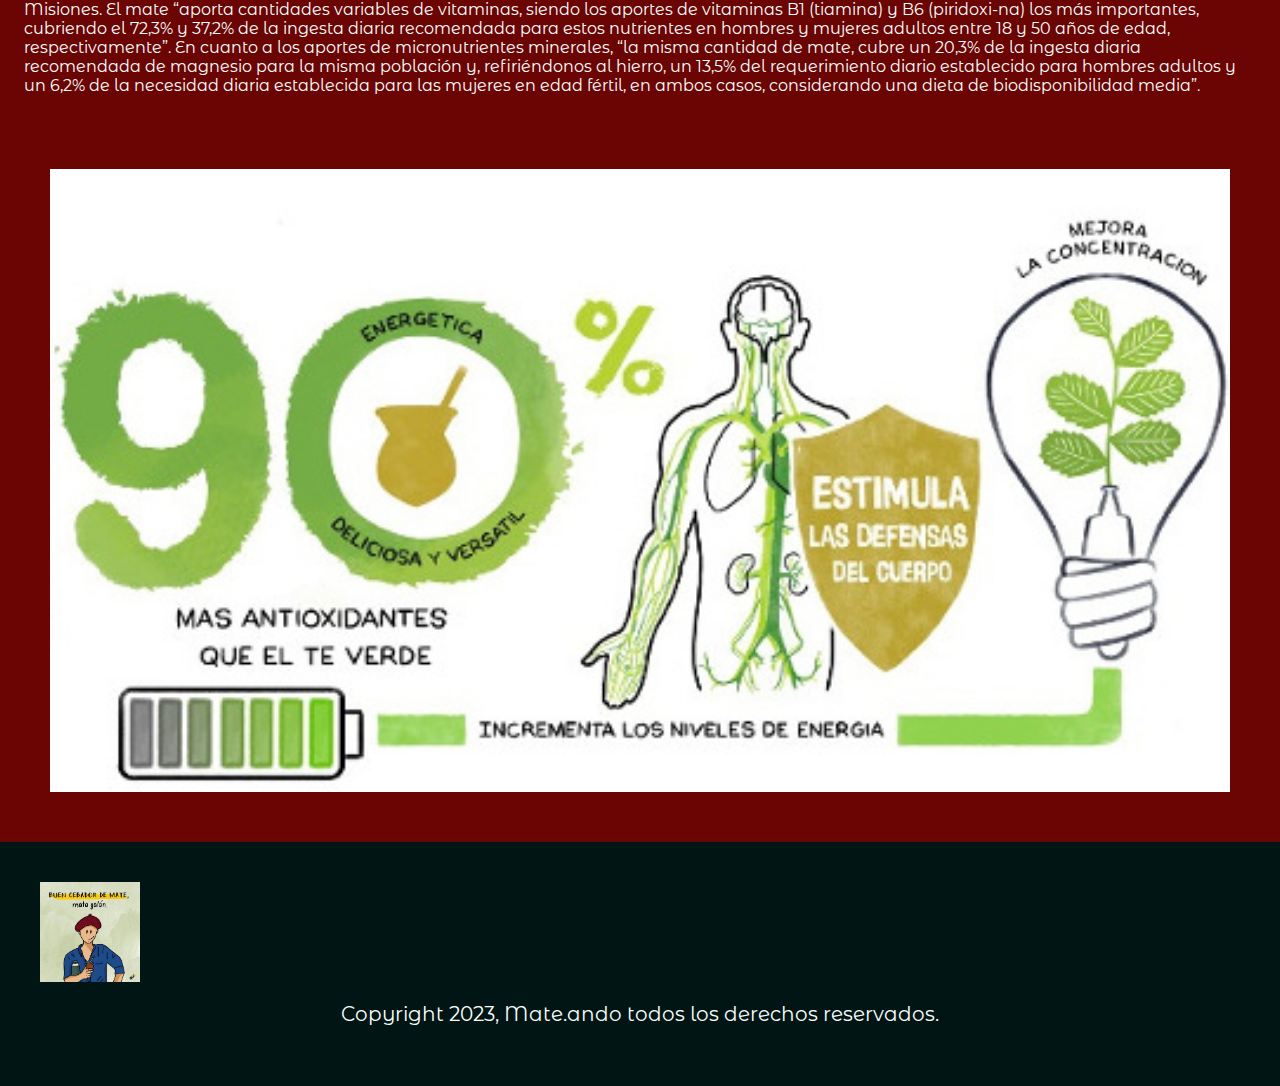
==== commit 7ebb2e59: "Agregando scss" ====
--- a/Page/beneficios.html
+++ b/Page/beneficios.html
@@ -5,18 +5,19 @@
     <meta charset="UTF-8">
     <meta name="viewport" content="width=device-width, initial-scale=1.0">
     <title>Beneficios</title>
-    <link rel="shortcut icon" href="multimdia/iconomate.png" type="image/x-icon">
+    <link rel="shortcut icon" href="../multimdia/iconomate.png" type="image/x-icon">
     <link rel="stylesheet" href="https://cdnjs.cloudflare.com/ajax/libs/font-awesome/6.4.0/css/all.min.css"
         integrity="sha512-iecdLmaskl7CVkqkXNQ/ZH/XLlvWZOJyj7Yy7tcenmpD1ypASozpmT/E0iPtmFIB46ZmdtAc9eNBvH0H/ZpiBw=="
         crossorigin="anonymous" referrerpolicy="no-referrer" />
     <link rel="preconnect" href="https://fonts.googleapis.com">
     <link rel="preconnect" href="https://fonts.gstatic.com" crossorigin>
-    <link href="https://fonts.googleapis.com/css2?family=Genos:ital,wght@1,600&family=Montserrat+Alternates:ital,wght@0,400;0,500;0,600;1,800&display=swap"
+    <link
+        href="https://fonts.googleapis.com/css2?family=Genos:ital,wght@1,600&family=Montserrat+Alternates:ital,wght@0,400;0,500;0,600;1,800&display=swap"
         rel="stylesheet">
-        <!-- bs inicia-->
-        <link rel="stylesheet" href="https://cdn.jsdelivr.net/npm/bootstrap@4.6.2/dist/css/bootstrap.min.css"
+    <!-- bs inicia-->
+    <link rel="stylesheet" href="https://cdn.jsdelivr.net/npm/bootstrap@4.6.2/dist/css/bootstrap.min.css"
         integrity="sha384-xOolHFLEh07PJGoPkLv1IbcEPTNtaed2xpHsD9ESMhqIYd0nLMwNLD69Npy4HI+N" crossorigin="anonymous">
-        <!-- bs fin-->
+    <!-- bs fin-->
     <link rel="stylesheet" href="../estilos.css">
 </head>
 
@@ -25,13 +26,17 @@
         <nav class="navbar navbar-expand-md">
             <!-- Brand -->
             <a class="navbar-brand" href="#">
-                <aside>
-                    <img src="../multimdia/iconomate.png" alt="dibujo de mate abstracto">
-                </aside>Mate.ando
+                <div class="logo">
+                    <aside>
+                        <img src="../multimdia/matelo.png" alt="dibujo de mate abstracto">
+                    </aside>
+                    <h5>Mate.ando</h5>
+                </div>
             </a>
 
             <!-- Toggler/collapsibe Button -->
-            <button class="navbar-toggler" type="button" data-toggle="collapse" data-target="#collapsibleNavbar">
+            <button class="navbar-toggler ml-auto" type="button" data-toggle="collapse"
+                data-target="#collapsibleNavbar">
                 <span class="navbar-toggler-icon">
                     <i class="fa-solid fa-bars"></i>
                 </span>
@@ -66,7 +71,7 @@
             <h3>se entiende la gente</h3>
             <div class="consejos">
                 El mate es un potente antioxidante, fuente de vitaminas, minerales y también ayuda a reducir el
-                    colesterol malo.
+                colesterol malo.
                 <p>Los principales beneficios del mate son:</p>
             </div>
             <ul>
@@ -77,15 +82,15 @@
                     antioxidante debido a su alta concentración de polifenoles.
                     Los polifenoles mejoran las defensas naturales del organismo y lo protegen del daño celular.</li>
                 <img src="../multimdia/antioxidante.jpeg" alt="">
-                
-                    <li><span>Fuente de vitaminas:</span>
+
+                <li><span>Fuente de vitaminas:</span>
                     La Yerba Mate contiene vitaminas del grupo B.
                     El cuerpo necesita 13 vitaminas, 8 de ellas pertenecen al grupo B, que son esenciales para las
                     funciones corporales como la producción de energía y de células rojas de la sangre.</li>
                 <li><span>Fuente de minerales:</span>
                     La Yerba Mate contiene potasio, un mineral esencial y necesario para el correcto funcionamiento del
                     corazón; y magnesio, que ayuda al cuerpo a incorporar proteínas.</li>
-                    <img src="../multimdia/minerales.jpg" alt="">
+                <img src="../multimdia/minerales.jpg" alt="">
 
                 <li><span>Efecto energizante:</span>
                     Contiene xantinas (cafeína, teobromina, teofilina), son compuestos bioactivos que estimulan el
@@ -93,29 +98,29 @@
                     la concentración.
                     Durante el desayuno, en las meriendas, en casa, en la oficina o en el trabajo; el mate aporta
                     energía natural.</li>
-                    <img src="../multimdia/energizante.jpg" alt="">
+                <img src="../multimdia/energizante.jpg" alt="">
 
                 <li><span>Ayuda a disminuir el colesterol malo:</span>
                     Los resultados de un estudio científico realizado por un equipo de investigadores de la Universidad
                     Juan Agustín Maza, de Mendoza, confirman que el consumo de la Yerba Mate ayuda a reducir el
                     colesterol malo (LDL) y los triglicéridos.</li>
-                    <img src="../multimdia/colesterol alta.jpg" alt="">
+                <img src="../multimdia/colesterol alta.jpg" alt="">
 
                 <li><span>Contenido nutricional:</span>
                     "Las infusiones preparadas con Yerba Mate son hipocalóricas, de bajo contenido en sodio, y su
-                        principal aporte es en término de micronutrientes”, enumera la doctora Ana Eugenia Thea, de la
-                        Facultad de Ciencias Exactas, Químicas y Naturales de la Universidad Nacional de Misiones.
+                    principal aporte es en término de micronutrientes”, enumera la doctora Ana Eugenia Thea, de la
+                    Facultad de Ciencias Exactas, Químicas y Naturales de la Universidad Nacional de Misiones.
 
                     El mate “aporta cantidades variables de vitaminas, siendo los aportes de vitaminas B1 (tiamina) y
-                        B6 (piridoxi-na) los más importantes, cubriendo el 72,3% y 37,2% de la ingesta diaria
-                        recomendada para estos nutrientes en hombres y mujeres adultos entre 18 y 50 años de edad,
-                        respectivamente”.
+                    B6 (piridoxi-na) los más importantes, cubriendo el 72,3% y 37,2% de la ingesta diaria
+                    recomendada para estos nutrientes en hombres y mujeres adultos entre 18 y 50 años de edad,
+                    respectivamente”.
 
                     En cuanto a los aportes de micronutrientes minerales, “la misma cantidad de mate, cubre un 20,3%
-                        de la ingesta diaria recomendada de magnesio para la misma población y, refiriéndonos al hierro,
-                        un 13,5% del requerimiento diario establecido para hombres adultos y un 6,2% de la necesidad
-                        diaria establecida para las mujeres en edad fértil, en ambos casos, considerando una dieta de
-                        biodisponibilidad media”.
+                    de la ingesta diaria recomendada de magnesio para la misma población y, refiriéndonos al hierro,
+                    un 13,5% del requerimiento diario establecido para hombres adultos y un 6,2% de la necesidad
+                    diaria establecida para las mujeres en edad fértil, en ambos casos, considerando una dieta de
+                    biodisponibilidad media”.
                 </li>
             </ul>
         </div>
@@ -125,13 +130,14 @@
         <div class="row">
             <div class="col-sm-12">
                 <aside>
-                    <img src="../multimdia/mateando1.jpg" alt=""><p>Copyright 2023, Mate.ando todos los derechos reservados.</p>
-                <div class="redes">
-                    <i class="fa-brands fa-facebook-f"></i>
-                    <i class="fa-brands fa-instagram"></i>
-                    <i class="fa-brands fa-twitter"></i>
-                </div>
-            </aside>
+                    <img src="../multimdia/mateando1.jpg" alt="">
+                    <p>Copyright 2023, Mate.ando todos los derechos reservados.</p>
+                    <div class="redes">
+                        <i class="fa-brands fa-facebook-f"></i>
+                        <i class="fa-brands fa-instagram"></i>
+                        <i class="fa-brands fa-twitter"></i>
+                    </div>
+                </aside>
             </div>
         </div>
     </footer>
--- a/estilos.css
+++ b/estilos.css
@@ -1,367 +1,349 @@
-*{
-    margin: 0;
-    padding: 0;
-    box-sizing: border-box;
-    font-family: 'Montserrat Alternates', sans-serif;
-}
-html{
-    scroll-behavior: smooth;
-}
-
-header{
-    height: 120px;
+/* Variables */
+/* Estilos globales */
+* {
+  margin: 0;
+  padding: 0;
+  box-sizing: border-box;
+  font-family: "Montserrat Alternates", sans-serif;
+}
+
+h2 {
+  text-align: center;
+  background-color: #6b0504;
+  color: #fbfffe;
+  margin-bottom: 0;
+}
+
+html {
+  scroll-behavior: smooth;
+}
+
+header {
+  height: 120px;
+  background-color: #6aa84f;
+}
+
+nav {
+  display: flex;
+  justify-content: space-between;
+  align-items: center;
+}
+
+nav aside img {
+  height: 120px;
+  padding: 0;
+  width: auto;
+  color: #6aa84f;
+}
+
+.logo {
+  display: flex;
+  align-items: center;
+  font-weight: bold;
+  color: #001514;
+  font-size: 32px;
+}
+.logo h5 {
+  color: #fbfffe;
+  margin-left: 10px;
+}
+.logo span {
+  color: #fbfffe;
+}
+
+.navbar {
+  float: all;
+  height: 120px;
+  background-color: #6aa84f;
+}
+.navbar:hover {
+  background-color: #6aa84f;
+  color: #fbfffe;
+}
+.navbar ul {
+  list-style: none;
+}
+.navbar ul li {
+  display: inline-block;
+}
+.navbar ul li a {
+  text-decoration: none;
+  color: #fbfffe;
+  font-size: 16px;
+}
+.navbar ul li a:hover {
+  color: #001514 !important;
+}
+
+.navbar-toggler-icon {
+  color: #fbfffe;
+}
+
+.navbar-toggler:hover .navbar-toggler-icon {
+  color: #001514;
+}
+
+main {
+  background-color: #6b0504;
+  display: flex;
+  flex-direction: column;
+}
+main h2 {
+  background-color: rgb(107, 5, 0);
+  color: #6aa84f;
+  text-align: center;
+  padding: 20px;
+  margin-bottom: 0;
+  font-size: bolder;
+}
+main .nright {
+  background-color: rgb(107, 5, 0);
+  color: #fbfffe;
+  font-size: 20px;
+  text-align: center;
+  height: auto;
+  width: 100%;
+  text-align: center;
+  color: #fbfffe;
+  padding: 30px;
+}
+main .nright span {
+  font-weight: bold;
+}
+main .nleft {
+  background-color: #fbfffe;
+  image-resolution: 100%;
+  -o-object-fit: cover;
+     object-fit: cover;
+  display: flex;
+  justify-content: center;
+  align-items: center;
+}
+main .p1nleft,
+main .p2nleft,
+main .p3nleft,
+main .p4nleft,
+main .p5nleft,
+main .p6nleft {
+  background-image: url(multimdia/prepararmate_1.png);
+  background-repeat: no-repeat;
+  background-position: center;
+  background-size: 50%;
+  padding: 75px;
+}
+main .p2nleft {
+  background-image: url(multimdia/prepararmate_2.png);
+}
+main .p3nleft {
+  background-image: url(multimdia/prepararmate_3.png);
+}
+main .p4nleft {
+  background-image: url(multimdia/prepararmate_4.png);
+}
+main .p5nleft {
+  background-image: url(multimdia/prepararmate_5.png);
+}
+main .p6nleft {
+  background-image: url(multimdia/prepararmate_6.png);
+}
+
+.video {
+  -o-object-fit: cover;
+     object-fit: cover;
+  display: flex;
+}
+
+.mapa {
+  width: 100%;
+  max-width: none;
+  height: auto;
+  background-color: #fbfffe;
+  transition: transform 0.3s ease-in-out;
+}
+
+.ben {
+  align-items: center;
+  max-width: 100%;
+  height: 20%;
+  display: block;
+  justify-content: center;
+  text-align: center;
+  margin: 50px;
+}
+
+.call {
+  width: 100%;
+  color: #fbfffe;
+  padding: 24px;
+}
+
+h1 {
+  color: #6aa84f;
+  bottom: 10px;
+}
+
+h3 {
+  margin: 4px;
+  color: #fbfffe;
+}
+
+.consejos {
+  font-size: 24px;
+  text-align: center;
+}
+.consejos h2 {
+  text-align: center;
+  margin: 24px;
+}
+.consejos img {
+  max-width: 100%;
+  image-rendering: auto;
+  -ms-interpolation-mode: bicubic;
+  max-width: 100%;
+  min-width: auto;
+  min-height: auto;
+  text-align: center;
+}
+.consejos p {
+  margin: 8px;
+  color: #6aa84f;
+  font-weight: bold;
+}
+.consejos ol li {
+  margin: 8px;
+  font-style: italic;
+}
+.consejos img {
+  width: 75%;
+  margin: 20px;
+  display: block;
+  border-radius: 4px;
+  text-align: center;
+}
+.consejos ul li {
+  margin: 8px;
+  -webkit-text-size-adjust: 10px;
+     -moz-text-size-adjust: 10px;
+          text-size-adjust: 10px;
+  margin-top: 20px;
+}
+.consejos ul li span {
+  font-weight: bold;
+}
+
+.mates {
+  margin: auto;
+  margin-left: 40px;
+  margin-right: 40px;
+  color: #fbfffe;
+}
+.mates span {
+  font-weight: bold;
+  padding: 20px;
+}
+.mates ul li {
+  margin-top: 20px;
+}
+
+.sub1 {
+  color: #fbfffe;
+  background-color: #6b0504;
+  text-align: center;
+  padding-bottom: 20px;
+}
+.sub1 ul li {
+  margin: 20px;
+  font-size: 20px;
+}
+.sub1 ul span {
+  font-weight: bold;
+}
+
+form {
+  max-width: 400px;
+  margin: auto;
+  margin-left: 25%;
+  margin-bottom: 30px;
+}
+form label {
+  display: block;
+  margin-top: 10px;
+  font-weight: bold;
+}
+form input[type=text],
+form input[type=email],
+form textarea {
+  width: 60%;
+  padding: 8px;
+  margin-top: 5px;
+  margin-bottom: 10px;
+  border: 1px solid #001514;
+  border-radius: 4px;
+}
+form input[type=submit] {
+  display: block;
+  width: 80%;
+  padding: 10px;
+  background-color: #001514;
+  color: #fbfffe;
+  border: none;
+  border-radius: 4px;
+  cursor: pointer;
+}
+form input[type=submit] {
+  background-color: #001514;
+}
+form .required {
+  color: #6b0504;
+}
+
+footer {
+  background-color: #001514;
+  color: #fbfffe;
+  padding: 40px;
+  font-size: 20px;
+}
+footer aside img {
+  height: 100px;
+  display: flex;
+}
+footer p {
+  text-align: center;
+  color: #fbfffe;
+  padding: 20px;
+  font-size: 20px;
+}
+footer .redes {
+  color: #6aa84f;
+  font-size: 40px;
+  letter-spacing: 12px;
+  display: flex;
+  justify-content: center;
+  align-items: center;
+}
+
+.subir {
+  height: 40px;
+  width: 40px;
+  background-color: #6aa84f;
+  color: #fbfffe;
+  position: fixed;
+  right: 40px;
+  bottom: 40px;
+  font-size: 25px;
+  text-align: center;
+  line-height: 40px;
+  box-shadow: 0 0 5px #fbfffe;
+  border-radius: 4px;
+}
+
+@media only screen and (min-width: 0) and (max-width: 767px) {
+  .navbar-collapse {
     background-color: #6aa84f;
-    
-}
-
-nav aside img{
-    height: 80px;
-    padding: 20px;
-    width: auto;
-    background-color: #6aa84f;
-    color:#6aa84f;
-}
-
-.logo{
-    float: left;
-    font-weight: bold;
-    color: #001514;
-    font-size: 32px;
-}
-
-.logo span{
-    color: #fbfffe;
-}
-
-.navbar{
-    float: all;
-    height: 120px;
-    background-color: #6aa84f;
-}
-
-.navbar-toggler:hover{
-    background-color: #6aa84f;
-    color: #fbfffe;
-    
-}
-
-.navbar ul{
-    list-style: none;
-}
-
-.navbar ul li{
-    display: inline-block;
-}
-
-.navbar a{
-    text-decoration: none;
-    color: #fbfffe;
-    font-size: 16px;
-}
-
-.navbar a:hover{
-    color: #001514 !important;
-}
-
-.nav-link{
-    color: #fbfffe !important;
-}
-
-main{
-    background-color: #6b0504;
     display: flex;
-    flex-direction: column;
-    
-}
-
-
-h2{
-    background-color: rgb(107, 5, 0.2);
-    color: #6aa84f;
-    text-align: center;
-    padding: 20px;
-    margin-bottom: 0;
-    font-size: bolder;
-}
-
-.nright{
-    background-color: rgb(107, 5, 0.2);
-    color: #fbfffe;
-    font-size: 20px;
-    text-align: center;
-    height:auto;
-    width: 100%;
-    text-align: center;
-    color: #fbfffe;
-    padding: 30px;
-span{
-    font-weight: bold;   
-}
-}
-
-.nleft{
-    background-color: #fbfffe;
-    image-resolution: 100%;
-    object-fit: cover;
-    display: flex;
-    justify-content: center;
-    align-items: center;
-    }
-
-.p1nleft{
-    background-image: url(multimdia/prepararmate_1.png);
-    background-repeat: no-repeat;
-    background-position: center;
-    background-size: 50%;
-    padding: 50px;
-}
-.p2nleft{
-    background-image: url(multimdia/prepararmate_2.png);
-    background-repeat: no-repeat;
-    background-position: center;
-    background-size: 50%;
-    padding: 50px;
-}
-.p3nleft{
-    background-image: url(multimdia/prepararmate_3.png);
-    background-repeat: no-repeat;
-    background-position: center;
-    background-size: 50%;
-    padding: 50px;
-}
-.p4nleft{
-    background-image: url(multimdia/prepararmate_4.png);
-    background-repeat: no-repeat;
-    background-position: center;
-    background-size: 50%;
-    padding: 50px;
-}
-.p5nleft{
-    background-image: url(multimdia/prepararmate_5.png);
-    background-repeat: no-repeat;
-    background-position: center;
-    background-size: 50%;
-    padding: 50px;
-}
-.p6nleft{
-    background-image: url(multimdia/prepararmate_6.png);
-    background-repeat: no-repeat;
-    background-position: center;
-    background-size: 50%;
-    padding: 50px;
-}
-
-.video{
-    object-fit: cover;
-    display: flex;
-}
-
-.mapa {
-    width: 100%; 
-    max-width: none; 
-    height: auto;
-    transition: transform 0.3s ease-in-out;
-}
-
-
-.ben{
-    align-items: center;
-    max-width: 100%;
-    height: 20%;
-    display: block;
-    justify-content: center;
-    text-align: center;
-    margin: 50px;
-}
-
-.call{
-    width: 100%;
-    color: #fbfffe;
-    padding: 24px;
-}
-
-h1{
-    color: #6aa84f;
-    bottom: 10px;
-}
-
-h3{
-    margin: 4px;
-    color: #fbfffe;
-}
-
-.consejos{
-    font-size: 24px;
-    text-align: center;
-}
-
-.consejos h2{
-    text-align: center;
-    margin: 24px;
-}
-
-.consejos img{
-    max-width: 100%;
-    image-rendering: auto;
-    -ms-interpolation-mode: bicubic;
-    max-width: 100%;
-    min-width: auto; 
-    min-height: auto;
-    text-align: center;
-}
-
-p{
-    margin: 8px;
-    color: #6aa84f;
-    font-weight: bold;
-}
-
-.call ol li{
-    margin: 8px;
-    font-style: italic;
-}
-
-.call img{
-    width: 75%;
-    margin: 20px;
-    display: block;
-    border-radius: 4px;
-    text-align: center;
-}
-
-.call ul li{
-    margin: 8px;
-    text-size-adjust: 10px;
-    margin-top: 20px;
-}
-
-.call ul li span{
-    font-weight: bold;
-}
-
-.mates{
-    margin: auto;
-    margin-left: 40px;
-    margin-right: 40px;
-    color: #fbfffe;
-}
-
-.mates span{
-    font-weight: bold;
-    padding: 20px;
-    
-}
-
-.mates ul li{
-    margin-top: 20px;
-}
-
-.sub1{
-    color: #6aa84f;
-    background-color: #6b0504;
-    text-align: center;
-    padding-bottom: 20px;
-}
-
-form{
-    max-width: 400px;
-    margin: auto;
-    margin-left: 25%;
-    margin-bottom: 30px;
-}
-
-label{
-    display: block;
-    margin-top: 10px;
-    font-weight: bold;
-}
-
-input[type="text"],
-
-input[type="email"],
-
-textarea{
-    width: 60%;
-    padding: 8px;
-    margin-top: 5px;
-    margin-bottom: 10px;
-    border: 1px solid #001514;
-    border-radius: 4px;
-}
-
-input[type="submit"]{
-    display: block;
-    width: 80%;
-    padding: 10px;
-    background-color: #001514;
-    color: #fbfffe;
-    border: none;
-    border-radius: 4px;
-    cursor: pointer;
-}
-
-input[type="submit"] {
-    background-color: #001514;
-    
-}
-
-.required{
-    color: #6b0504;
-}
-
-footer{
-    background-color: #001514;
-    color: #fbfffe;
-    padding: 40px;
-    font-size: 20px;
-    
-}
-
-footer aside img{
-    height: 100px;
-    display: flex;
-}
-
-footer p{
-    text-align: center;
-    color: #fbfffe;
-    padding: 20px;
-    font-size: 20px;
-    
-}
-.redes{
-    color: #6aa84f;
-    font-size: 40px;
-    letter-spacing: 12px;
-    display: flex;
-    justify-content: center;
-    align-items: center;
-}
-.subir{
-    height: 40px;
-    width: 40px;
-    background-color: #6aa84f;
-    color: #001514;
-    position: fixed;
-    right: 40px;
-    bottom: 40px;
-    font-size: 25px;
-    text-align: center;
-    line-height: 40px;
-    box-shadow: 0 0 5px #fbfffe;
-    border-radius: 4px;
-}
-
-@media only screen and (min-width: 0) and (max-width: 767px){
-    .navbar-collapse{
-        background-color: #6aa84f;
-        display: flex;
-        justify-content: left !important;
-    }
-
-    .nright{
-        width: 100;
-    }
-
-}
-
+    justify-content: left !important;
+  }
+  .nright {
+    width: 100;
+  }
+}/*# sourceMappingURL=estilos.css.map */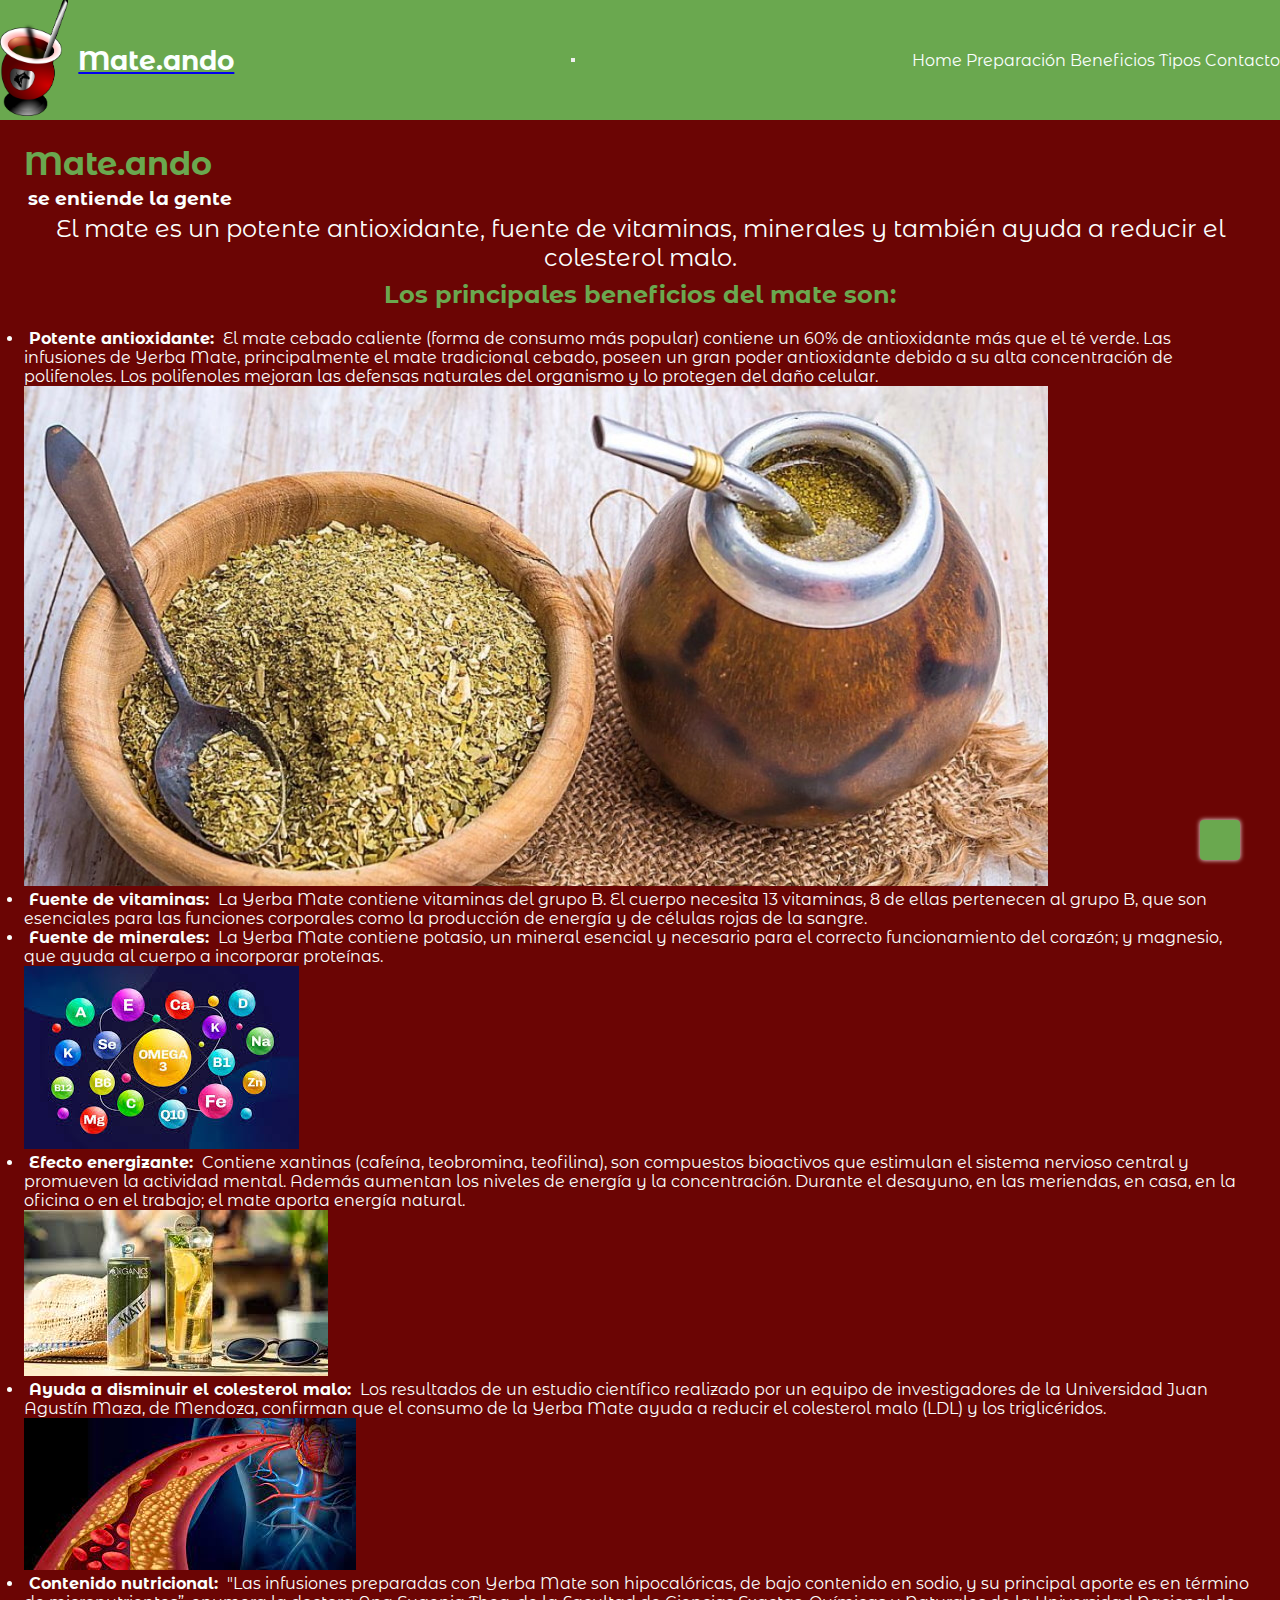
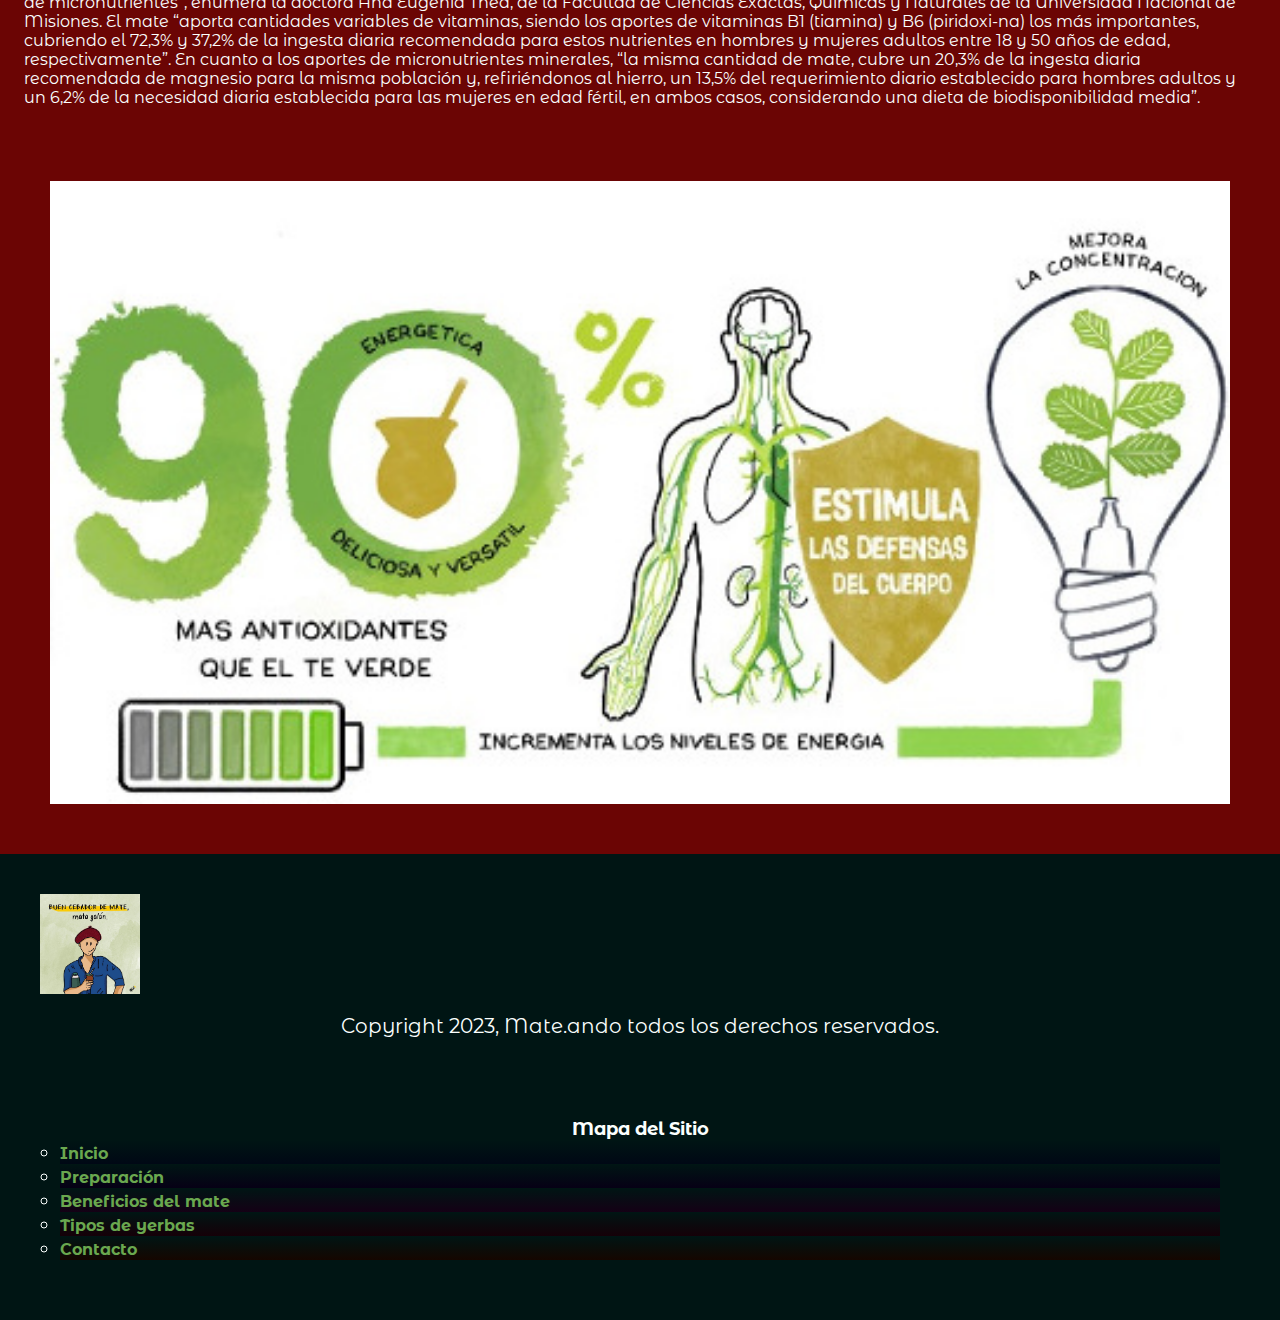
==== commit d371fff1: "Agregando carousel seo for y aniaciones" ====
--- a/Page/beneficios.html
+++ b/Page/beneficios.html
@@ -5,6 +5,14 @@
     <meta charset="UTF-8">
     <meta name="viewport" content="width=device-width, initial-scale=1.0">
     <title>Beneficios</title>
+    <!-- Inicio SEO -->
+    <meta name="description"
+        content="Descubre los beneficios del mate, una bebida rica en antioxidantes, vitaminas y minerales. Aprende sobre sus efectos energizantes y cómo puede ayudar a reducir el colesterol malo.">
+    <meta name="keywords"
+        content="beneficios del mate, antioxidantes, vitaminas, minerales, energizante, reducción de colesterol">
+    <meta name="author" content="Emmanuel Flores">
+    <meta name="robots" content="index, follow">
+    <!-- Fin SEO -->
     <link rel="shortcut icon" href="../multimdia/iconomate.png" type="image/x-icon">
     <link rel="stylesheet" href="https://cdnjs.cloudflare.com/ajax/libs/font-awesome/6.4.0/css/all.min.css"
         integrity="sha512-iecdLmaskl7CVkqkXNQ/ZH/XLlvWZOJyj7Yy7tcenmpD1ypASozpmT/E0iPtmFIB46ZmdtAc9eNBvH0H/ZpiBw=="
@@ -28,7 +36,7 @@
             <a class="navbar-brand" href="#">
                 <div class="logo">
                     <aside>
-                        <img src="../multimdia/matelo.png" alt="dibujo de mate abstracto">
+                        <img src="../multimdia/matelo.png" alt="dibujo de mate de calabaza con bombilla color  marrón">
                     </aside>
                     <h5>Mate.ando</h5>
                 </div>
@@ -81,7 +89,7 @@
                     Las infusiones de Yerba Mate, principalmente el mate tradicional cebado, poseen un gran poder
                     antioxidante debido a su alta concentración de polifenoles.
                     Los polifenoles mejoran las defensas naturales del organismo y lo protegen del daño celular.</li>
-                <img src="../multimdia/antioxidante.jpeg" alt="">
+                <img src="../multimdia/antioxidante.jpeg" alt="foto de una bolsa de tela con yerba y una cuchara">
 
                 <li><span>Fuente de vitaminas:</span>
                     La Yerba Mate contiene vitaminas del grupo B.
@@ -90,7 +98,7 @@
                 <li><span>Fuente de minerales:</span>
                     La Yerba Mate contiene potasio, un mineral esencial y necesario para el correcto funcionamiento del
                     corazón; y magnesio, que ayuda al cuerpo a incorporar proteínas.</li>
-                <img src="../multimdia/minerales.jpg" alt="">
+                <img src="../multimdia/minerales.jpg" alt="imagen de átomos y móleculas de minerales">
 
                 <li><span>Efecto energizante:</span>
                     Contiene xantinas (cafeína, teobromina, teofilina), son compuestos bioactivos que estimulan el
@@ -98,13 +106,13 @@
                     la concentración.
                     Durante el desayuno, en las meriendas, en casa, en la oficina o en el trabajo; el mate aporta
                     energía natural.</li>
-                <img src="../multimdia/energizante.jpg" alt="">
+                <img src="../multimdia/energizante.jpg" alt="foto de una lata simil a gaseosa pero de mate y un vaso">
 
                 <li><span>Ayuda a disminuir el colesterol malo:</span>
                     Los resultados de un estudio científico realizado por un equipo de investigadores de la Universidad
                     Juan Agustín Maza, de Mendoza, confirman que el consumo de la Yerba Mate ayuda a reducir el
                     colesterol malo (LDL) y los triglicéridos.</li>
-                <img src="../multimdia/colesterol alta.jpg" alt="">
+                <img src="../multimdia/colesterol alta.jpg" alt="dibujo de torrente sanguíneo obstruido por colesterol">
 
                 <li><span>Contenido nutricional:</span>
                     "Las infusiones preparadas con Yerba Mate son hipocalóricas, de bajo contenido en sodio, y su
@@ -124,13 +132,13 @@
                 </li>
             </ul>
         </div>
-        <img class="ben" src="../multimdia/beneficios-del-mate.jpeg" alt="">
+        <img class="ben" src="../multimdia/beneficios-del-mate.jpeg" alt="imagen de los beneficios">
     </main>
     <footer class="container-fluid">
         <div class="row">
             <div class="col-sm-12">
                 <aside>
-                    <img src="../multimdia/mateando1.jpg" alt="">
+                    <img src="../multimdia/mateando1.jpg" alt="dibujo de paisano moderno con termo y mate">
                     <p>Copyright 2023, Mate.ando todos los derechos reservados.</p>
                     <div class="redes">
                         <i class="fa-brands fa-facebook-f"></i>
@@ -139,6 +147,16 @@
                     </div>
                 </aside>
             </div>
+        </div>
+        <div id="mapa-sitio">
+            <h2>Mapa del Sitio</h2>
+            <ul>
+                <li><a href="../index.html">Inicio</a></li>
+                <li><a href="./preparacion.html">Preparación</a></li>
+                <li><a href="#">Beneficios del mate</a></li>
+                <li><a href="./tiposdeyerbas.html">Tipos de yerbas</a></li>
+                <li><a href="./contacto.html">Contacto</a></li>
+            </ul>
         </div>
     </footer>
     <a href="#" class="subir">
--- a/estilos.css
+++ b/estilos.css
@@ -113,8 +113,7 @@
 main .nleft {
   background-color: #fbfffe;
   image-resolution: 100%;
-  -o-object-fit: cover;
-     object-fit: cover;
+  object-fit: cover;
   display: flex;
   justify-content: center;
   align-items: center;
@@ -130,9 +129,22 @@
   background-position: center;
   background-size: 50%;
   padding: 75px;
+  transition: transform 0.3s ease;
+}
+main .p1nleft:hover,
+main .p2nleft:hover,
+main .p3nleft:hover,
+main .p4nleft:hover,
+main .p5nleft:hover,
+main .p6nleft:hover {
+  transform: scale(1.3);
 }
 main .p2nleft {
   background-image: url(multimdia/prepararmate_2.png);
+  transition: transform 0.3 ease;
+}
+main .p2nleft:hover {
+  transform: scale(1.3);
 }
 main .p3nleft {
   background-image: url(multimdia/prepararmate_3.png);
@@ -148,8 +160,7 @@
 }
 
 .video {
-  -o-object-fit: cover;
-     object-fit: cover;
+  object-fit: cover;
   display: flex;
 }
 
@@ -175,6 +186,13 @@
   width: 100%;
   color: #fbfffe;
   padding: 24px;
+}
+.call ul {
+  margin-top: 20px;
+}
+.call ul li span {
+  font-weight: bold;
+  margin-inline: 5px;
 }
 
 h1 {
@@ -222,13 +240,27 @@
 }
 .consejos ul li {
   margin: 8px;
-  -webkit-text-size-adjust: 10px;
-     -moz-text-size-adjust: 10px;
-          text-size-adjust: 10px;
+  text-size-adjust: 10px;
   margin-top: 20px;
 }
 .consejos ul li span {
   font-weight: bold;
+}
+
+.imagen-centrada {
+  display: flex;
+  justify-content: center;
+  align-items: center;
+  height: 100%;
+}
+.imagen-centrada img {
+  max-width: 100%;
+  max-height: 100%;
+}
+
+#imagenCarousel .carousel-inner .carousel-item .imagen-centrada img {
+  max-width: 100%;
+  max-height: 100%;
 }
 
 .mates {
@@ -321,6 +353,55 @@
   justify-content: center;
   align-items: center;
 }
+footer .redes .fa-brands {
+  transition: color 0.3;
+  cursor: pointer;
+}
+footer .redes .fa-brands:hover {
+  color: rgb(107, 5, 0);
+}
+footer #mapa-sitio {
+  background-color: #001514;
+  padding: 20px;
+  color: #fbfffe;
+  margin-top: 20px;
+}
+footer #mapa-sitio h2 {
+  text-align: center;
+  font-size: 18px;
+  background-color: #001514;
+  color: #fbfffe;
+  font-weight: bold;
+  margin-top: 20px;
+  margin-bottom: 0;
+}
+footer #mapa-sitio ul {
+  list-style: circle;
+}
+footer #mapa-sitio a {
+  text-decoration: none;
+  color: #6aa84f;
+  font-weight: bold;
+  font-size: 16px;
+}
+footer #mapa-sitio a:hover {
+  color: rgb(107, 5, 0);
+}
+footer #mapa-sitio ul li:nth-child(1) {
+  background: linear-gradient(0deg, #000815, transparent) repeat;
+}
+footer #mapa-sitio ul li:nth-child(2) {
+  background: linear-gradient(0deg, #060015, transparent) repeat;
+}
+footer #mapa-sitio ul li:nth-child(3) {
+  background: linear-gradient(0deg, #140015, transparent) repeat;
+}
+footer #mapa-sitio ul li:nth-child(4) {
+  background: linear-gradient(0deg, #150008, transparent) repeat;
+}
+footer #mapa-sitio ul li:nth-child(5) {
+  background: linear-gradient(0deg, #150600, transparent) repeat;
+}
 
 .subir {
   height: 40px;
@@ -346,4 +427,6 @@
   .nright {
     width: 100;
   }
-}/*# sourceMappingURL=estilos.css.map */+}
+
+/*# sourceMappingURL=estilos.css.map */
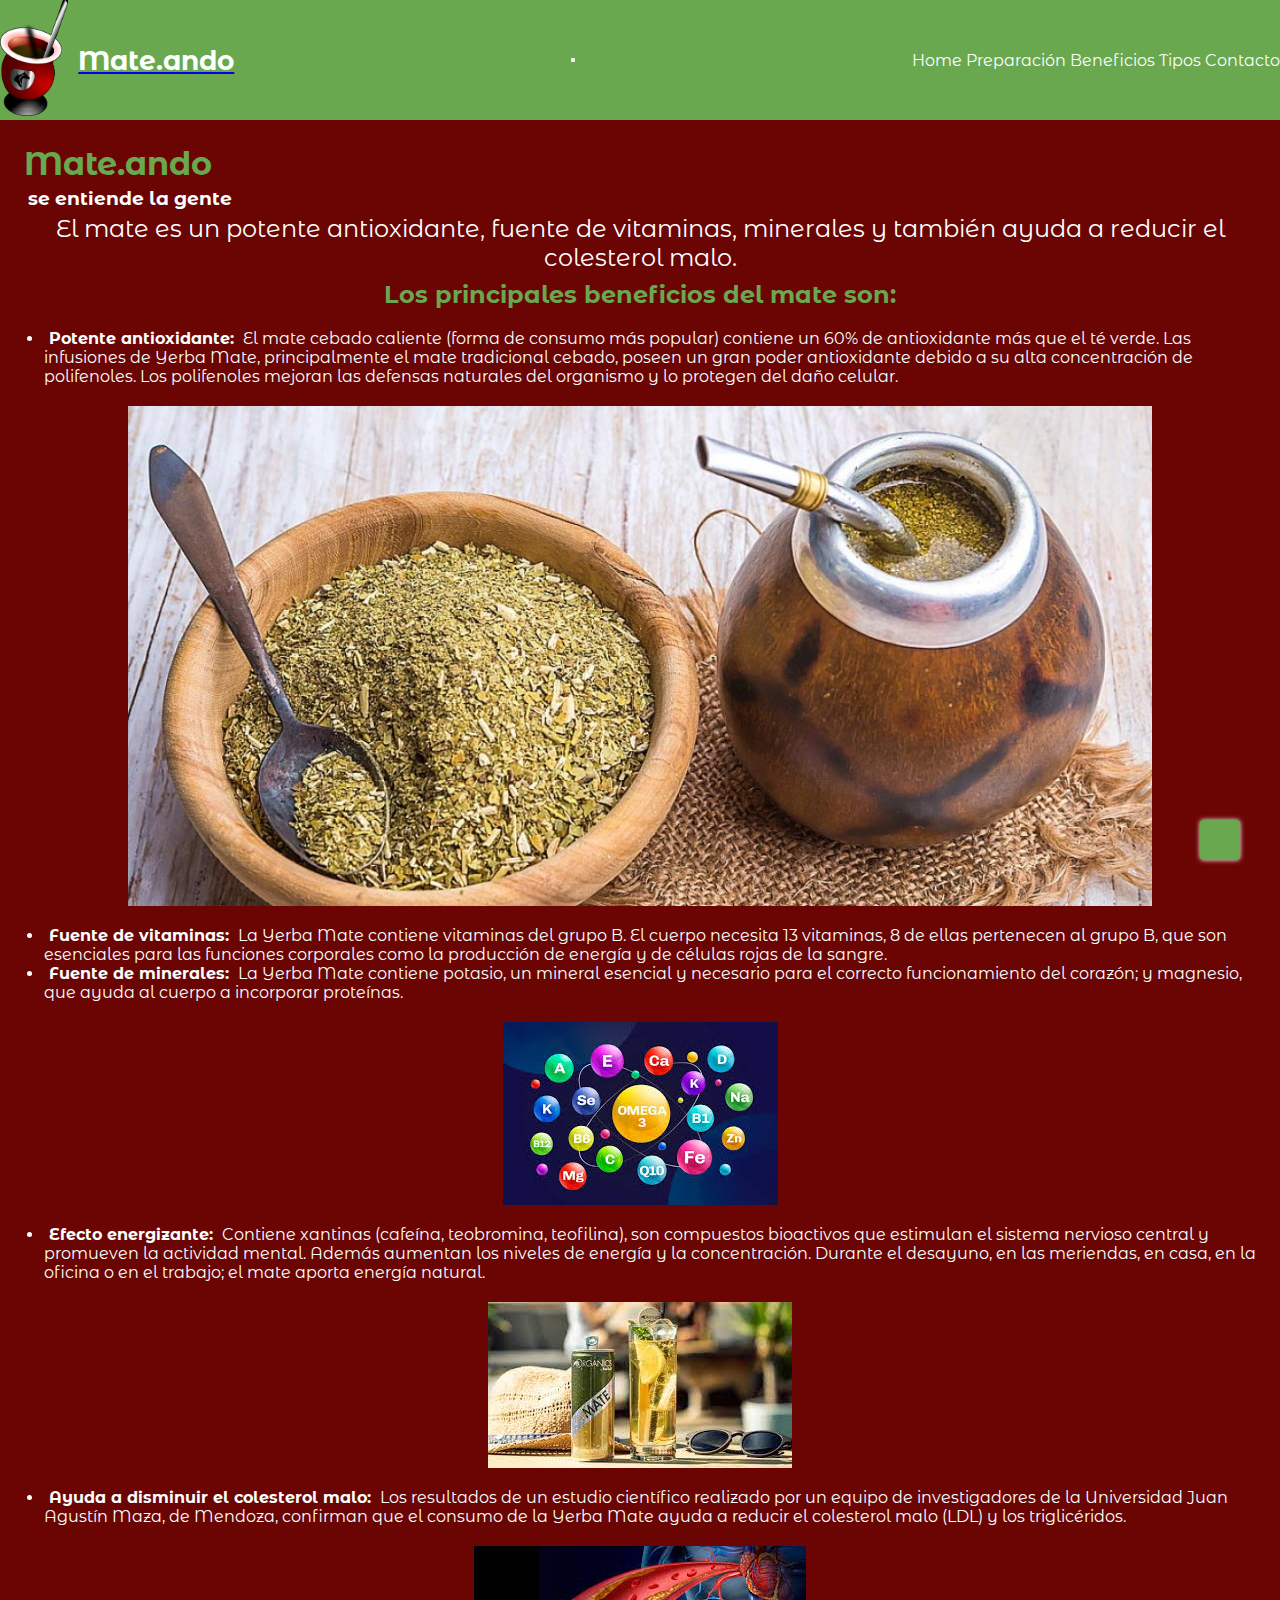
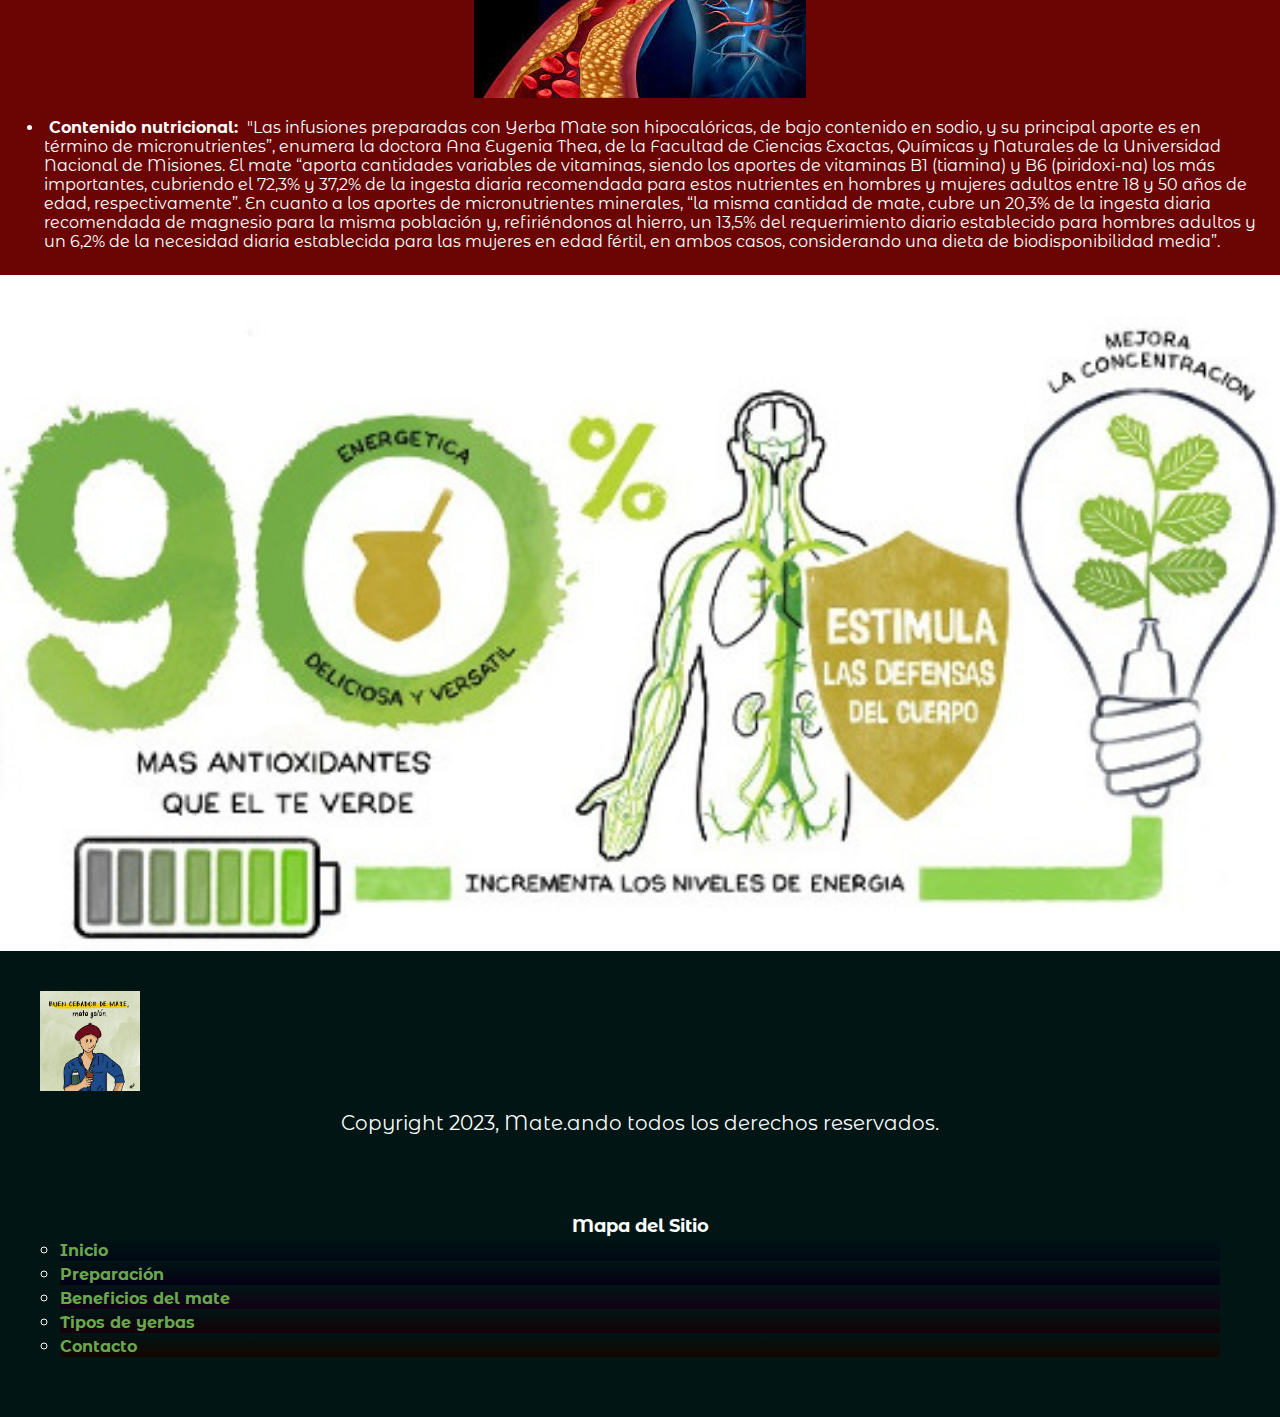
==== commit d94925ac: "Arreglando correcciones para la entrega final" ====
--- a/Page/beneficios.html
+++ b/Page/beneficios.html
@@ -89,7 +89,8 @@
                     Las infusiones de Yerba Mate, principalmente el mate tradicional cebado, poseen un gran poder
                     antioxidante debido a su alta concentración de polifenoles.
                     Los polifenoles mejoran las defensas naturales del organismo y lo protegen del daño celular.</li>
-                <img src="../multimdia/antioxidante.jpeg" alt="foto de una bolsa de tela con yerba y una cuchara">
+                <div class="imagen-centrada">
+                    <img src="../multimdia/antioxidante.jpeg" alt="foto de una bolsa de tela con yerba y una cuchara"></div>
 
                 <li><span>Fuente de vitaminas:</span>
                     La Yerba Mate contiene vitaminas del grupo B.
@@ -98,7 +99,8 @@
                 <li><span>Fuente de minerales:</span>
                     La Yerba Mate contiene potasio, un mineral esencial y necesario para el correcto funcionamiento del
                     corazón; y magnesio, que ayuda al cuerpo a incorporar proteínas.</li>
-                <img src="../multimdia/minerales.jpg" alt="imagen de átomos y móleculas de minerales">
+                    <div class="imagen-centrada">
+                        <img src="../multimdia/minerales.jpg" alt="imagen de átomos y móleculas de minerales"></div>
 
                 <li><span>Efecto energizante:</span>
                     Contiene xantinas (cafeína, teobromina, teofilina), son compuestos bioactivos que estimulan el
@@ -106,13 +108,15 @@
                     la concentración.
                     Durante el desayuno, en las meriendas, en casa, en la oficina o en el trabajo; el mate aporta
                     energía natural.</li>
-                <img src="../multimdia/energizante.jpg" alt="foto de una lata simil a gaseosa pero de mate y un vaso">
+                    <div class="imagen-centrada">
+                        <img src="../multimdia/energizante.jpg" alt="foto de una lata simil a gaseosa pero de mate y un vaso"></div>
 
                 <li><span>Ayuda a disminuir el colesterol malo:</span>
                     Los resultados de un estudio científico realizado por un equipo de investigadores de la Universidad
                     Juan Agustín Maza, de Mendoza, confirman que el consumo de la Yerba Mate ayuda a reducir el
                     colesterol malo (LDL) y los triglicéridos.</li>
-                <img src="../multimdia/colesterol alta.jpg" alt="dibujo de torrente sanguíneo obstruido por colesterol">
+                    <div class="imagen-centrada">
+                        <img src="../multimdia/colesterol alta.jpg" alt="dibujo de torrente sanguíneo obstruido por colesterol"></div>
 
                 <li><span>Contenido nutricional:</span>
                     "Las infusiones preparadas con Yerba Mate son hipocalóricas, de bajo contenido en sodio, y su
--- a/estilos.css
+++ b/estilos.css
@@ -1,3 +1,4 @@
+@charset "UTF-8";
 /* Variables */
 /* Estilos globales */
 * {
@@ -86,7 +87,7 @@
 main {
   background-color: #6b0504;
   display: flex;
-  flex-direction: column;
+  flex-wrap: wrap;
 }
 main h2 {
   background-color: rgb(107, 5, 0);
@@ -96,34 +97,40 @@
   margin-bottom: 0;
   font-size: bolder;
 }
-main .nright {
+
+.nright {
   background-color: rgb(107, 5, 0);
   color: #fbfffe;
   font-size: 20px;
   text-align: center;
   height: auto;
-  width: 100%;
+  width: 50%;
   text-align: center;
   color: #fbfffe;
   padding: 30px;
-}
-main .nright span {
-  font-weight: bold;
-}
-main .nleft {
+  box-sizing: border-box;
+}
+.nright span {
+  font-weight: bold;
+}
+
+.nleft {
   background-color: #fbfffe;
   image-resolution: 100%;
-  object-fit: cover;
+  -o-object-fit: cover;
+     object-fit: cover;
+  width: 50%;
   display: flex;
   justify-content: center;
   align-items: center;
 }
-main .p1nleft,
-main .p2nleft,
-main .p3nleft,
-main .p4nleft,
-main .p5nleft,
-main .p6nleft {
+
+.p1nleft,
+.p2nleft,
+.p3nleft,
+.p4nleft,
+.p5nleft,
+.p6nleft {
   background-image: url(multimdia/prepararmate_1.png);
   background-repeat: no-repeat;
   background-position: center;
@@ -131,36 +138,42 @@
   padding: 75px;
   transition: transform 0.3s ease;
 }
-main .p1nleft:hover,
-main .p2nleft:hover,
-main .p3nleft:hover,
-main .p4nleft:hover,
-main .p5nleft:hover,
-main .p6nleft:hover {
+.p1nleft:hover,
+.p2nleft:hover,
+.p3nleft:hover,
+.p4nleft:hover,
+.p5nleft:hover,
+.p6nleft:hover {
   transform: scale(1.3);
 }
-main .p2nleft {
+
+.p2nleft {
   background-image: url(multimdia/prepararmate_2.png);
   transition: transform 0.3 ease;
 }
-main .p2nleft:hover {
+.p2nleft:hover {
   transform: scale(1.3);
 }
-main .p3nleft {
+
+.p3nleft {
   background-image: url(multimdia/prepararmate_3.png);
 }
-main .p4nleft {
+
+.p4nleft {
   background-image: url(multimdia/prepararmate_4.png);
 }
-main .p5nleft {
+
+.p5nleft {
   background-image: url(multimdia/prepararmate_5.png);
 }
-main .p6nleft {
+
+.p6nleft {
   background-image: url(multimdia/prepararmate_6.png);
 }
 
 .video {
-  object-fit: cover;
+  -o-object-fit: cover;
+     object-fit: cover;
   display: flex;
 }
 
@@ -173,13 +186,27 @@
 }
 
 .ben {
-  align-items: center;
+  display: flex;
+  align-items: center;
+  height: 100%;
+  width: 100%;
+  justify-content: center;
+}
+.ben img {
+  height: auto;
   max-width: 100%;
-  height: 20%;
-  display: block;
+}
+
+.imagen-centrada {
+  margin: 20px;
+  display: flex;
   justify-content: center;
-  text-align: center;
-  margin: 50px;
+  align-items: center;
+  height: 100%;
+}
+.imagen-centrada img {
+  max-width: 100%;
+  max-height: 100%;
 }
 
 .call {
@@ -187,12 +214,18 @@
   color: #fbfffe;
   padding: 24px;
 }
+.call ol li {
+  margin-left: 20px;
+}
 .call ul {
   margin-top: 20px;
 }
 .call ul li span {
   font-weight: bold;
   margin-inline: 5px;
+}
+.call ul li {
+  margin-left: 20px;
 }
 
 h1 {
@@ -240,7 +273,9 @@
 }
 .consejos ul li {
   margin: 8px;
-  text-size-adjust: 10px;
+  -webkit-text-size-adjust: 10px;
+     -moz-text-size-adjust: 10px;
+          text-size-adjust: 10px;
   margin-top: 20px;
 }
 .consejos ul li span {
@@ -293,9 +328,14 @@
 
 form {
   max-width: 400px;
-  margin: auto;
-  margin-left: 25%;
+  margin: 0 auto;
+  background-color: rgba(255, 255, 255, 0.2);
+  padding: 20px;
+  z-index: 1;
+  color: #001514;
   margin-bottom: 30px;
+  position: relative;
+  /* Estilos para el botón de enviar personalizado */
 }
 form label {
   display: block;
@@ -305,28 +345,53 @@
 form input[type=text],
 form input[type=email],
 form textarea {
-  width: 60%;
+  width: 100%;
   padding: 8px;
   margin-top: 5px;
   margin-bottom: 10px;
-  border: 1px solid #001514;
+  border: 1px solid #fbfffe;
   border-radius: 4px;
+  background-color: #6aa84f;
+  color: #001514;
 }
 form input[type=submit] {
   display: block;
   width: 80%;
   padding: 10px;
-  background-color: #001514;
-  color: #fbfffe;
+  background-color: #6aa84f;
+  color: #001514;
   border: none;
   border-radius: 4px;
   cursor: pointer;
 }
 form input[type=submit] {
-  background-color: #001514;
+  background-color: #6aa84f;
 }
 form .required {
   color: #6b0504;
+}
+form .custom-submit-button {
+  width: 150px;
+  padding: 10px;
+  background-color: #6aa84f;
+  color: #fbfffe;
+  border: none;
+  border-radius: 4px;
+  cursor: pointer;
+  transition: background-color 0.3s;
+}
+form .custom-submit-button:hover {
+  background-color: #001514;
+}
+
+.mate-contacto {
+  position: absolute !important;
+  top: 0;
+  left: 0;
+  width: 100% !important;
+  height: 100% !important;
+  z-index: -1;
+  text-align: center;
 }
 
 footer {
@@ -428,5 +493,33 @@
     width: 100;
   }
 }
-
-/*# sourceMappingURL=estilos.css.map */
+@media (max-width: 767px) {
+  .mate-contacto {
+    display: none;
+  }
+}
+@media (max-width: 767px) and (max-width: 767px) {
+  .nleft,
+  .nright {
+    width: 100%;
+    order: unset;
+  }
+}
+@media (max-width: 767px) and (min-width: 768px) and (min-width: 1024px) {
+  .nleft {
+    order: 1;
+    width: 100%;
+  }
+  .nright {
+    order: 2;
+    width: 100%;
+  }
+}
+@media (min-width: 1024px) {
+  .nleft {
+    width: 50%;
+  }
+  .nright {
+    width: 50%;
+  }
+}/*# sourceMappingURL=estilos.css.map */